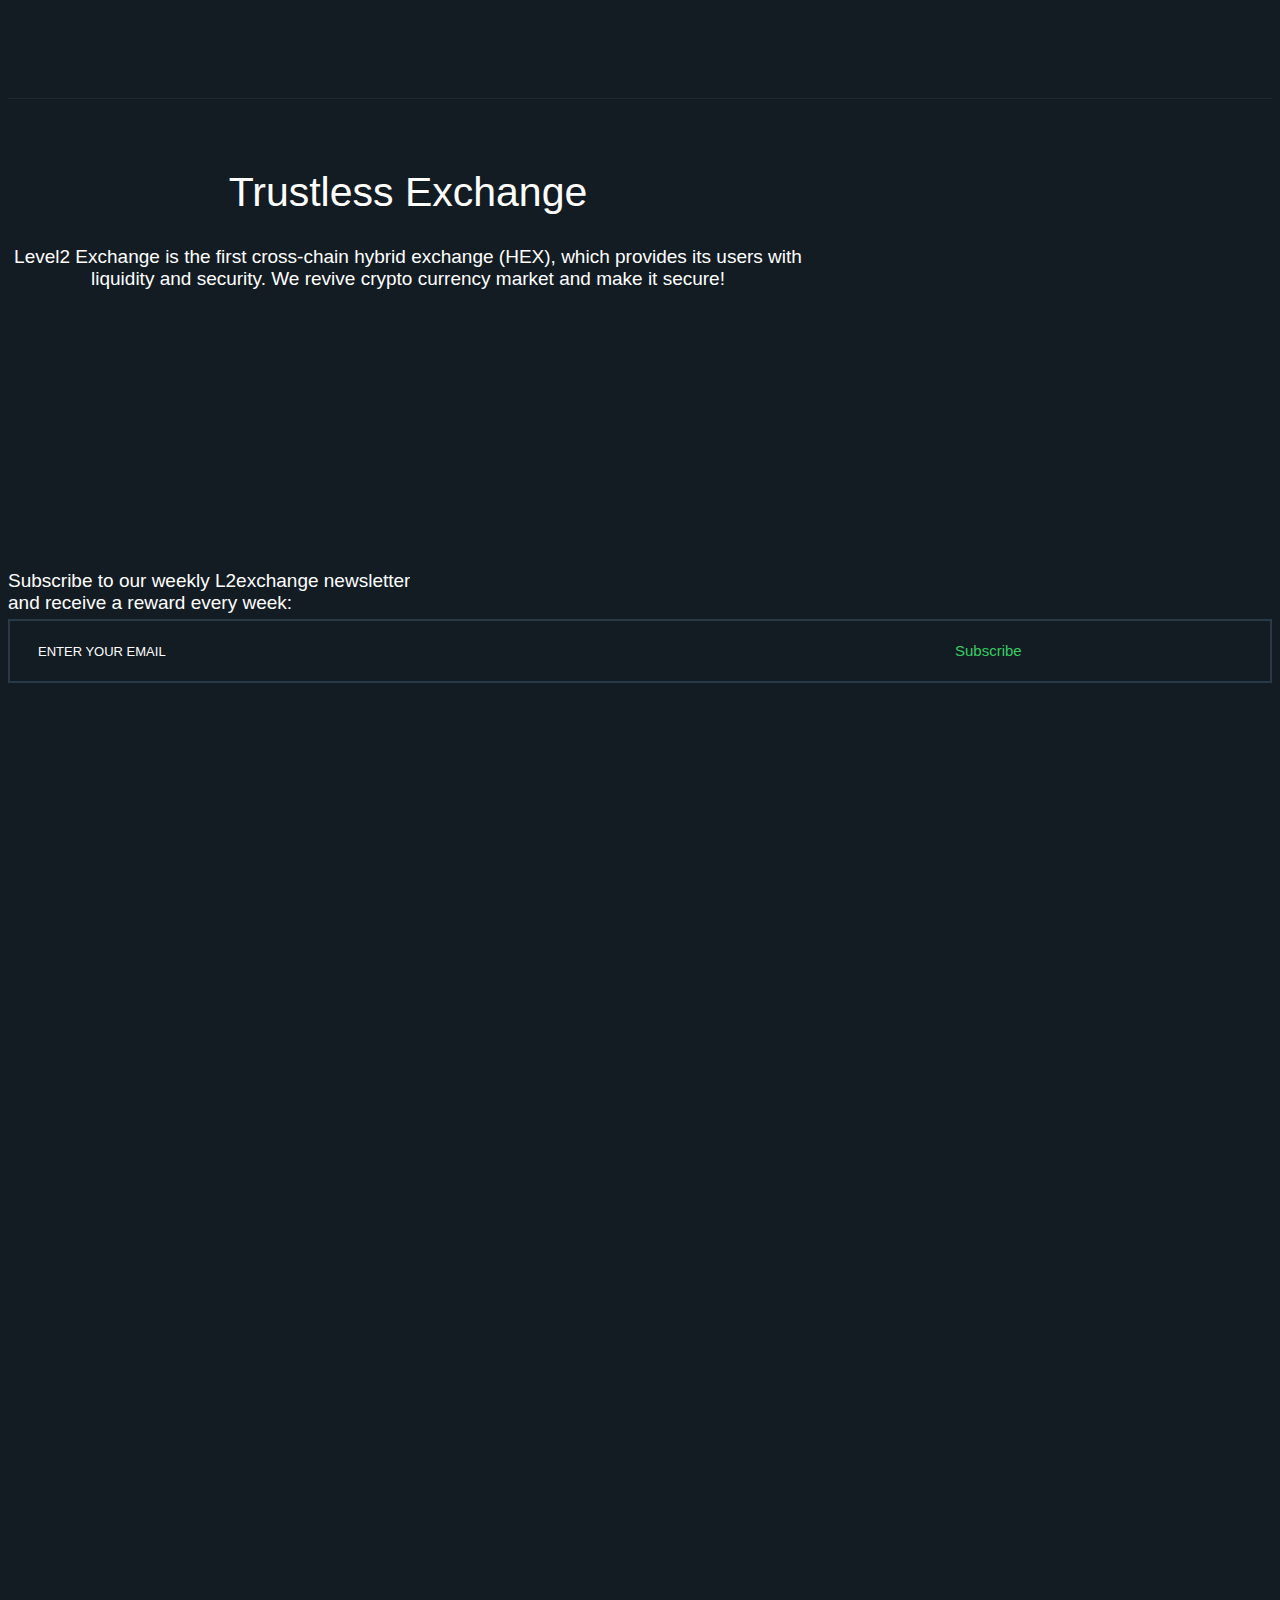
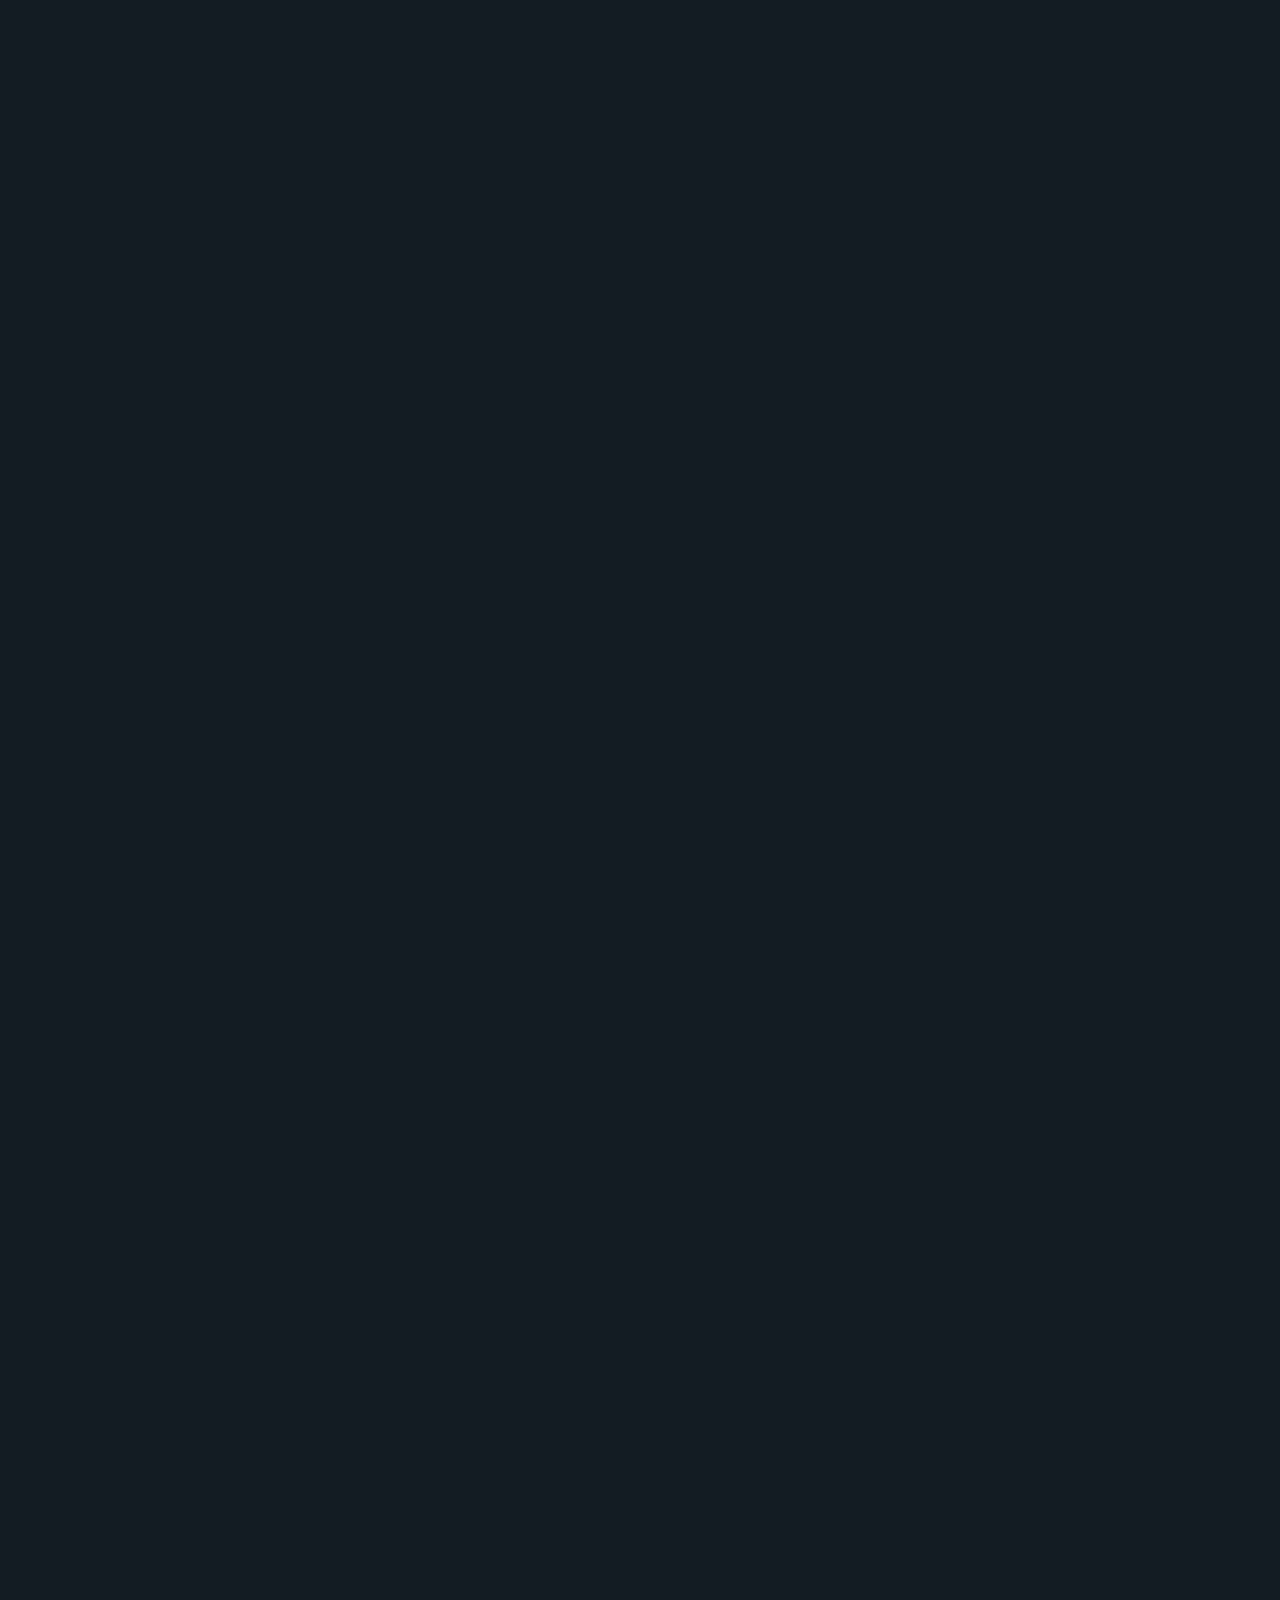
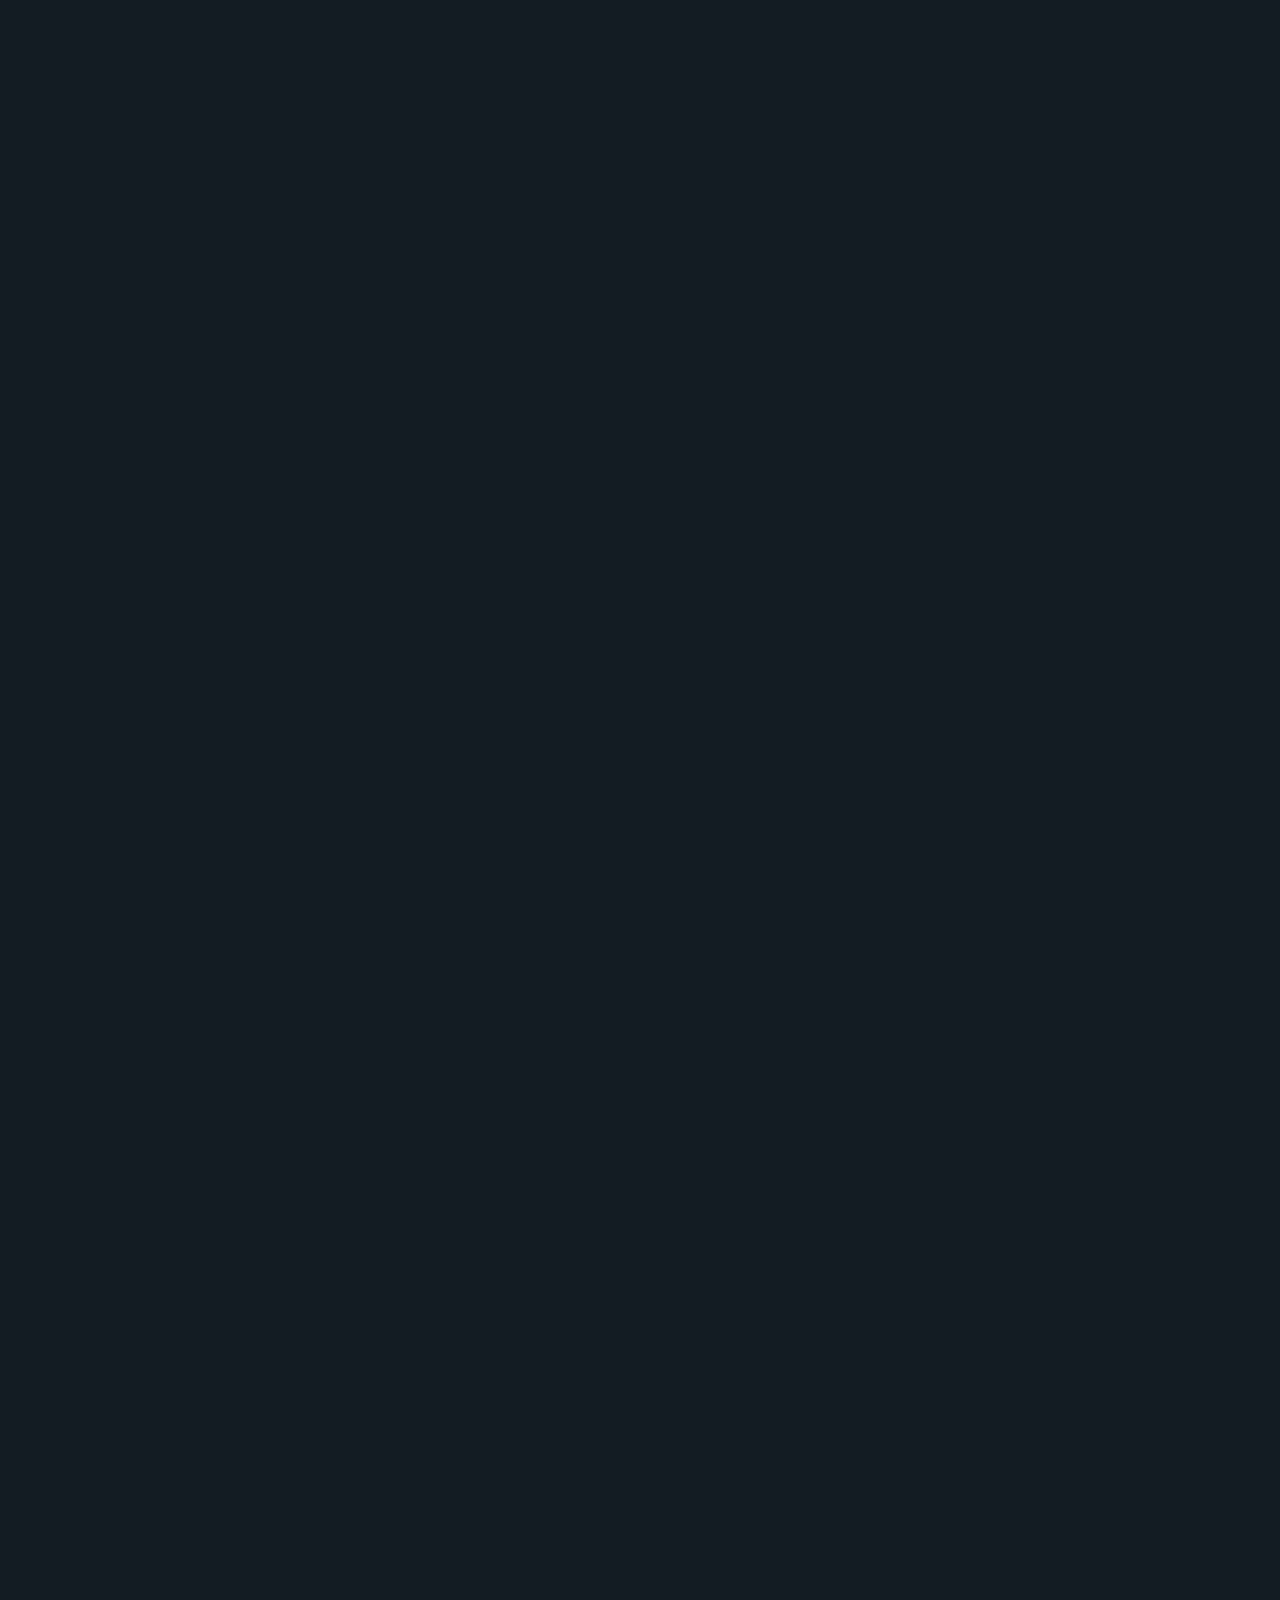
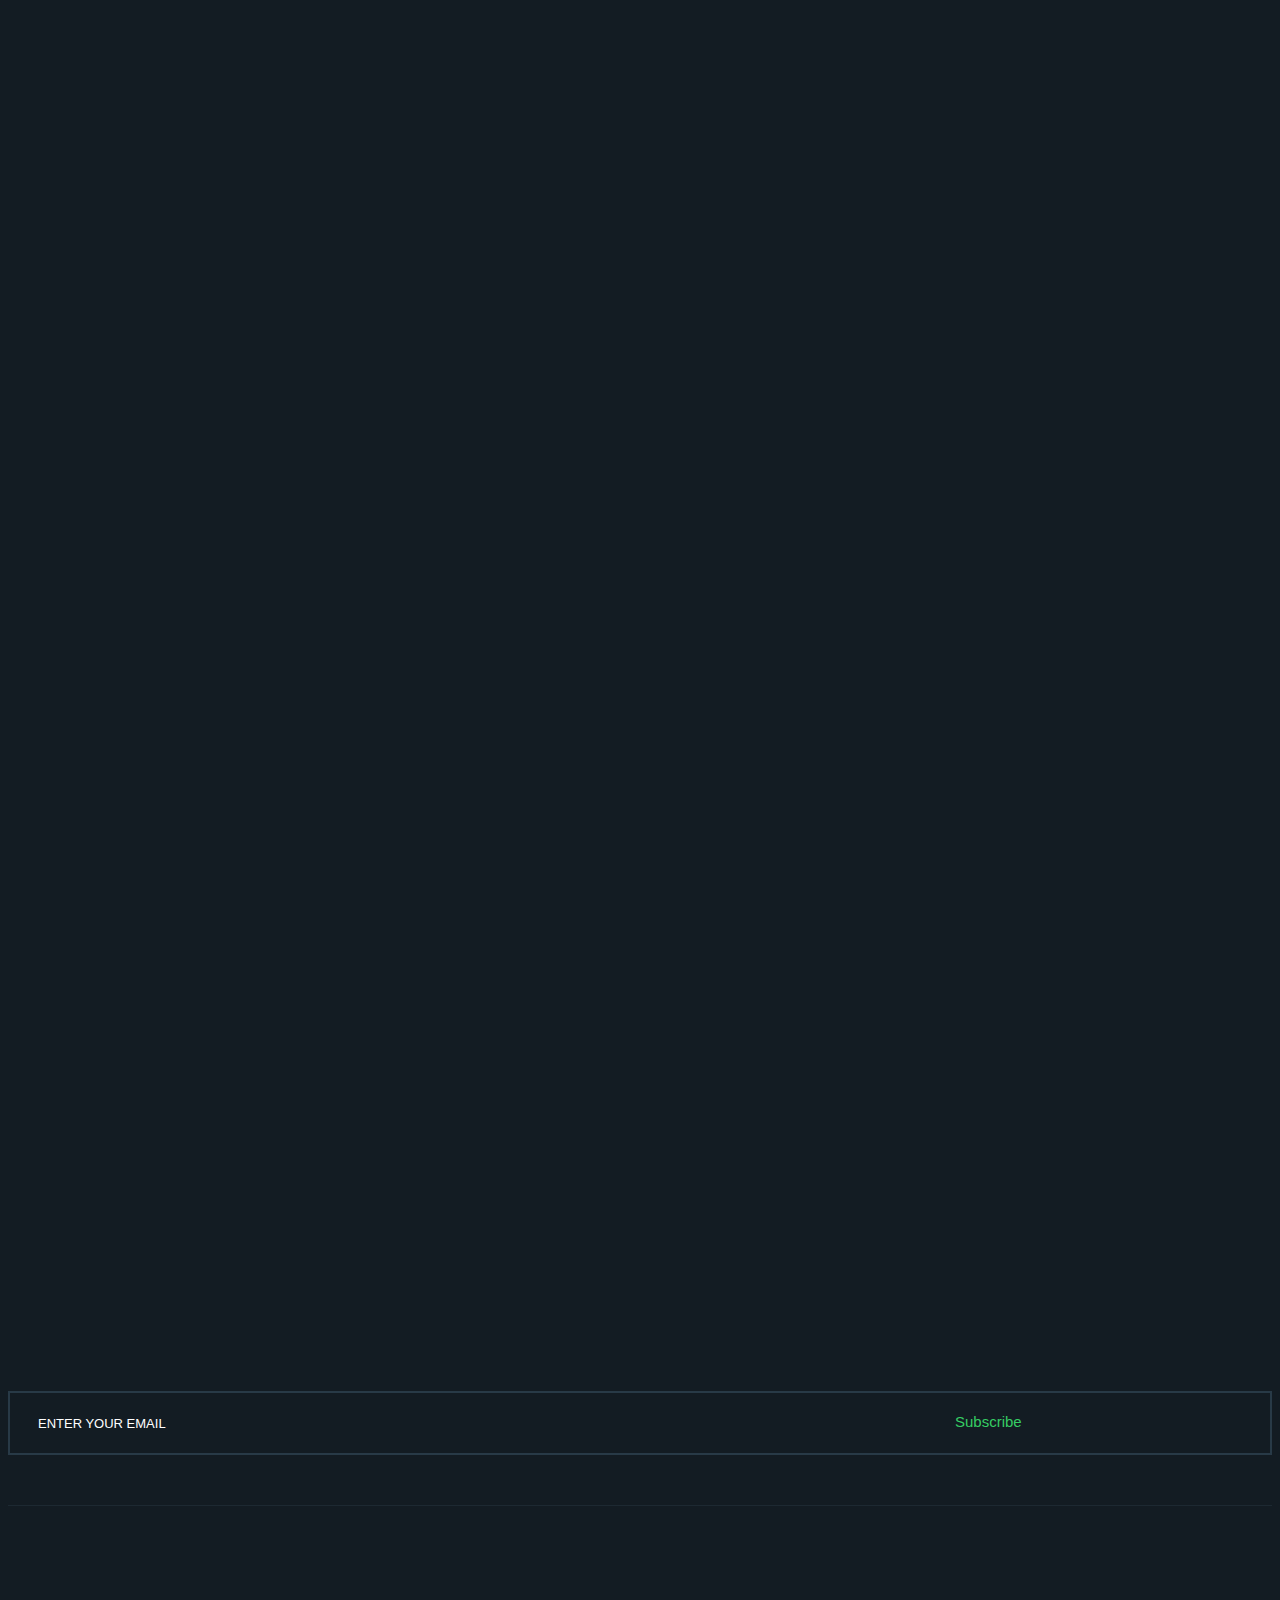
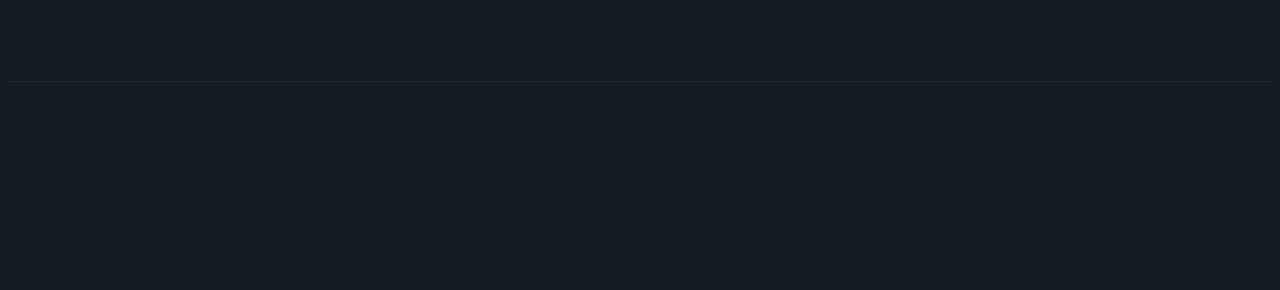
==== index.html @ 8fb10070 "Restore email contacts section" ====
<!DOCTYPE html>
<html lang="en">
<head>
    <meta charset="UTF-8">
    <meta http-equiv="X-UA-Compatible" content="IE=edge">
    <meta name="viewport" content="width=device-width, initial-scale=1, minimum-scale=1">
    <!-- <meta http-equiv="Cache-control" content="public"> -->
    <title>Document</title>

    <link rel="stylesheet" href="css/bootstrap-grid.css">
    <link rel="stylesheet" href="css/bootstrap-reboot.min.css">
    <link rel="stylesheet" href="css/slick.css" media="none" onload="if(media!='all')media='all'">
    <link rel="stylesheet" href="css/style.css">

</head>
<body>
<div id="nav_mobile" class="nav_mobile animate_bg">
       <div class="mobile_wrapper">
        <nav class="main__nav nav_mob row flex-column justify-content-around">
                <a href="#stock" class="nav__link">EXCHANGE</a>
                <a href="#advantages" class="nav__link">ADVANTAGES</a>
                <a href="#technology" class="nav__link">TECHNOLOGIES</a>
                <a href="#forwho" class="nav__link">TARGET AUDIENCE</a>
                <a href="#loyalty" class="nav__link">LOYALTY PROGRAM</a>
                <!-- <a href="#strategy" class="nav__link">DEVELOPMENT STRATEGY</a> -->
        </nav>
        </div>
</div>	
<div id="page-wrap">
<header class="sticky">
<div class="container">   
    <div id="head" class="header__nav row justify-content-between align-items-center">
        <div class="header__logo menu-line">
            <a href="#main"><img src="img/logo.svg" alt=""></a>
        </div>
        <nav class="main__nav">
                <a href="#stock" class="nav__link"><span class="menu-line">EXCHANGE</span></a>
                <a href="#advantages" class="nav__link"><span class="menu-line">ADVANTAGES</span></a>
                <a href="#technology" class="nav__link"><span class="menu-line">TECHNOLOGIES</span></a>
                <a href="#forwho" class="nav__link"><span class="menu-line">TARGET AUDIENCE</span></a>
                <a href="#loyalty" class="nav__link"><span class="menu-line">LOYALTY PROGRAM</span></a>
                <!-- <a href="#strategy" class="nav__link"><span class="menu-line">DEVELOPMENT STRATEGY</span></a> -->
        </nav>
        <div class="header__lang menu-line">
          <div class="header__lang__cur">
           <svg version="1.1" id="Layer_1" xmlns="http://www.w3.org/2000/svg" xmlns:xlink="http://www.w3.org/1999/xlink" x="0px" y="0px" width="100%" height:"100%"
   viewBox="0 0 512.001 512.001" style="enable-background:new 0 0 512.001 512.001;" xml:space="preserve">
<path style="fill:#F5F5F5;" d="M503.172,423.725H8.828c-4.875,0-8.828-3.953-8.828-8.828V97.104c0-4.875,3.953-8.828,8.828-8.828
  h494.345c4.875,0,8.828,3.953,8.828,8.828v317.793C512,419.773,508.047,423.725,503.172,423.725z"/>
<g>
  <path style="fill:#FF4B55;" d="M512,114.081H0V97.104c0-4.875,3.953-8.828,8.828-8.828h494.345c4.875,0,8.828,3.953,8.828,8.828
    L512,114.081L512,114.081z"/>
  <rect y="191.491" style="fill:#FF4B55;" width="512" height="25.804"/>
  <rect y="139.881" style="fill:#FF4B55;" width="512" height="25.804"/>
  <path style="fill:#FF4B55;" d="M512,268.903H8.828c-4.875,0-8.828-3.953-8.828-8.828v-16.977h512V268.903z"/>
  <rect y="346.321" style="fill:#FF4B55;" width="512" height="25.804"/>
  <path style="fill:#FF4B55;" d="M503.172,423.725H8.828c-4.875,0-8.828-3.953-8.828-8.828v-16.976h512v16.977
    C512,419.773,508.047,423.725,503.172,423.725z"/>
  <rect y="294.711" style="fill:#FF4B55;" width="512" height="25.804"/>
</g>
<path style="fill:#41479B;" d="M229.517,88.277H8.828C3.953,88.277,0,92.229,0,97.104v162.97c0,4.875,3.953,8.828,8.828,8.828
  h220.69c4.875,0,8.828-3.953,8.828-8.828V97.104C238.345,92.229,234.392,88.277,229.517,88.277z"/>
<g>
  <path style="fill:#F5F5F5;" d="M24.789,108.538l1.954,5.86l6.177,0.047c0.8,0.007,1.131,1.027,0.488,1.502l-4.969,3.67l1.864,5.889
    c0.242,0.762-0.627,1.394-1.278,0.928L24,122.843l-5.025,3.592c-0.651,0.465-1.518-0.166-1.278-0.928l1.864-5.889l-4.969-3.67
    c-0.643-0.476-0.312-1.495,0.488-1.502l6.177-0.047l1.954-5.86C23.463,107.779,24.535,107.779,24.789,108.538z"/>
  <path style="fill:#F5F5F5;" d="M24.789,139.192l1.954,5.86l6.177,0.047c0.8,0.007,1.131,1.027,0.488,1.502l-4.969,3.67l1.864,5.889
    c0.242,0.762-0.627,1.394-1.278,0.928L24,153.497l-5.025,3.592c-0.651,0.465-1.518-0.166-1.278-0.928l1.864-5.889l-4.969-3.67
    c-0.643-0.476-0.312-1.495,0.488-1.502l6.177-0.047l1.954-5.86C23.463,138.434,24.535,138.434,24.789,139.192z"/>
  <path style="fill:#F5F5F5;" d="M24.789,169.846l1.954,5.86l6.177,0.047c0.8,0.007,1.131,1.027,0.488,1.502l-4.969,3.67l1.864,5.889
    c0.242,0.762-0.627,1.394-1.278,0.928L24,184.151l-5.025,3.592c-0.651,0.465-1.518-0.166-1.278-0.928l1.864-5.889l-4.969-3.67
    c-0.643-0.476-0.312-1.495,0.488-1.502l6.177-0.047l1.954-5.86C23.463,169.088,24.535,169.088,24.789,169.846z"/>
  <path style="fill:#F5F5F5;" d="M24.789,200.501l1.954,5.86l6.177,0.047c0.8,0.007,1.131,1.027,0.488,1.502l-4.969,3.67l1.864,5.889
    c0.242,0.762-0.627,1.394-1.278,0.928L24,214.806l-5.025,3.592c-0.651,0.465-1.518-0.166-1.278-0.928l1.864-5.889l-4.969-3.67
    c-0.643-0.476-0.312-1.495,0.488-1.502l6.177-0.047l1.954-5.86C23.463,199.742,24.535,199.742,24.789,200.501z"/>
  <path style="fill:#F5F5F5;" d="M24.789,231.155l1.954,5.86l6.177,0.047c0.8,0.007,1.131,1.027,0.488,1.502l-4.969,3.67l1.864,5.889
    c0.242,0.762-0.627,1.394-1.278,0.928L24,245.46l-5.025,3.592c-0.651,0.465-1.518-0.166-1.278-0.928l1.864-5.889l-4.969-3.67
    c-0.643-0.476-0.312-1.495,0.488-1.502l6.177-0.047l1.954-5.86C23.463,230.395,24.535,230.395,24.789,231.155z"/>
  <path style="fill:#F5F5F5;" d="M48.582,123.567l1.954,5.86l6.177,0.047c0.8,0.007,1.131,1.027,0.488,1.502l-4.969,3.67l1.864,5.889
    c0.242,0.762-0.627,1.394-1.278,0.928l-5.025-3.592l-5.025,3.592c-0.651,0.465-1.518-0.166-1.278-0.928l1.864-5.889l-4.969-3.67
    c-0.643-0.476-0.312-1.495,0.488-1.502l6.177-0.047l1.954-5.86C47.255,122.809,48.329,122.809,48.582,123.567z"/>
  <path style="fill:#F5F5F5;" d="M48.582,154.222l1.954,5.86l6.177,0.047c0.8,0.007,1.131,1.027,0.488,1.502l-4.969,3.67l1.864,5.889
    c0.242,0.762-0.627,1.394-1.278,0.928l-5.025-3.592l-5.025,3.592c-0.651,0.465-1.518-0.165-1.278-0.928l1.864-5.889l-4.969-3.67
    c-0.643-0.476-0.312-1.495,0.488-1.502l6.177-0.047l1.954-5.86C47.255,153.463,48.329,153.463,48.582,154.222z"/>
  <path style="fill:#F5F5F5;" d="M48.582,184.876l1.954,5.86l6.177,0.047c0.8,0.007,1.131,1.027,0.488,1.502l-4.969,3.67l1.864,5.889
    c0.242,0.762-0.627,1.394-1.278,0.928l-5.025-3.592l-5.025,3.592c-0.651,0.465-1.518-0.166-1.278-0.928l1.864-5.889l-4.969-3.67
    c-0.643-0.476-0.312-1.495,0.488-1.502l6.177-0.047l1.954-5.86C47.255,184.117,48.329,184.117,48.582,184.876z"/>
  <path style="fill:#F5F5F5;" d="M48.582,215.53l1.954,5.86l6.177,0.047c0.8,0.007,1.131,1.027,0.488,1.502l-4.969,3.67l1.864,5.889
    c0.242,0.762-0.627,1.394-1.278,0.928l-5.025-3.592l-5.025,3.592c-0.651,0.465-1.518-0.166-1.278-0.928l1.864-5.889l-4.969-3.67
    c-0.643-0.476-0.312-1.495,0.488-1.502l6.177-0.047l1.954-5.86C47.255,214.772,48.329,214.772,48.582,215.53z"/>
  <path style="fill:#F5F5F5;" d="M72.375,108.538l1.954,5.86l6.177,0.047c0.8,0.007,1.131,1.027,0.488,1.502l-4.969,3.67l1.864,5.889
    c0.242,0.762-0.627,1.394-1.278,0.928l-5.025-3.592l-5.025,3.592c-0.651,0.465-1.518-0.166-1.278-0.928l1.864-5.889l-4.969-3.67
    c-0.643-0.476-0.312-1.495,0.488-1.502l6.177-0.047l1.954-5.86C71.049,107.779,72.122,107.779,72.375,108.538z"/>
  <path style="fill:#F5F5F5;" d="M72.375,139.192l1.954,5.86l6.177,0.047c0.8,0.007,1.131,1.027,0.488,1.502l-4.969,3.67l1.864,5.889
    c0.242,0.762-0.627,1.394-1.278,0.928l-5.025-3.592l-5.025,3.592c-0.651,0.465-1.518-0.166-1.278-0.928l1.864-5.889l-4.969-3.67
    c-0.643-0.476-0.312-1.495,0.488-1.502l6.177-0.047l1.954-5.86C71.049,138.434,72.122,138.434,72.375,139.192z"/>
  <path style="fill:#F5F5F5;" d="M72.375,169.846l1.954,5.86l6.177,0.047c0.8,0.007,1.131,1.027,0.488,1.502l-4.969,3.67l1.864,5.889
    c0.242,0.762-0.627,1.394-1.278,0.928l-5.025-3.592l-5.025,3.592c-0.651,0.465-1.518-0.166-1.278-0.928l1.864-5.889l-4.969-3.67
    c-0.643-0.476-0.312-1.495,0.488-1.502l6.177-0.047l1.954-5.86C71.049,169.088,72.122,169.088,72.375,169.846z"/>
  <path style="fill:#F5F5F5;" d="M72.375,200.501l1.954,5.86l6.177,0.047c0.8,0.007,1.131,1.027,0.488,1.502l-4.969,3.67l1.864,5.889
    c0.242,0.762-0.627,1.394-1.278,0.928l-5.025-3.592l-5.025,3.592c-0.651,0.465-1.518-0.166-1.278-0.928l1.864-5.889l-4.969-3.67
    c-0.643-0.476-0.312-1.495,0.488-1.502l6.177-0.047l1.954-5.86C71.049,199.742,72.122,199.742,72.375,200.501z"/>
  <path style="fill:#F5F5F5;" d="M72.375,231.155l1.954,5.86l6.177,0.047c0.8,0.007,1.131,1.027,0.488,1.502l-4.969,3.67l1.864,5.889
    c0.242,0.762-0.627,1.394-1.278,0.928l-5.025-3.592l-5.025,3.592c-0.651,0.465-1.518-0.166-1.278-0.928l1.864-5.889l-4.969-3.67
    c-0.643-0.476-0.312-1.495,0.488-1.502l6.177-0.047l1.954-5.86C71.049,230.395,72.122,230.395,72.375,231.155z"/>
  <path style="fill:#F5F5F5;" d="M96.169,123.567l1.954,5.86l6.177,0.047c0.8,0.007,1.131,1.027,0.488,1.502l-4.969,3.67l1.864,5.889
    c0.242,0.762-0.627,1.394-1.278,0.928l-5.025-3.592l-5.025,3.592c-0.651,0.465-1.518-0.166-1.278-0.928l1.864-5.889l-4.969-3.67
    c-0.643-0.476-0.312-1.495,0.488-1.502l6.177-0.047l1.954-5.86C94.842,122.809,95.916,122.809,96.169,123.567z"/>
  <path style="fill:#F5F5F5;" d="M96.169,154.222l1.954,5.86l6.177,0.047c0.8,0.007,1.131,1.027,0.488,1.502l-4.969,3.67l1.864,5.889
    c0.242,0.762-0.627,1.394-1.278,0.928l-5.025-3.592l-5.025,3.592c-0.651,0.465-1.518-0.165-1.278-0.928l1.864-5.889l-4.969-3.67
    c-0.643-0.476-0.312-1.495,0.488-1.502l6.177-0.047l1.954-5.86C94.842,153.463,95.916,153.463,96.169,154.222z"/>
  <path style="fill:#F5F5F5;" d="M96.169,184.876l1.954,5.86l6.177,0.047c0.8,0.007,1.131,1.027,0.488,1.502l-4.969,3.67l1.864,5.889
    c0.242,0.762-0.627,1.394-1.278,0.928l-5.025-3.592l-5.025,3.592c-0.651,0.465-1.518-0.166-1.278-0.928l1.864-5.889l-4.969-3.67
    c-0.643-0.476-0.312-1.495,0.488-1.502l6.177-0.047l1.954-5.86C94.842,184.117,95.916,184.117,96.169,184.876z"/>
  <path style="fill:#F5F5F5;" d="M96.169,215.53l1.954,5.86l6.177,0.047c0.8,0.007,1.131,1.027,0.488,1.502l-4.969,3.67l1.864,5.889
    c0.242,0.762-0.627,1.394-1.278,0.928l-5.025-3.592l-5.025,3.592c-0.651,0.465-1.518-0.166-1.278-0.928l1.864-5.889l-4.969-3.67
    c-0.643-0.476-0.312-1.495,0.488-1.502l6.177-0.047l1.954-5.86C94.842,214.772,95.916,214.772,96.169,215.53z"/>
  <path style="fill:#F5F5F5;" d="M119.962,108.538l1.954,5.86l6.177,0.047c0.8,0.007,1.131,1.027,0.488,1.502l-4.969,3.67
    l1.864,5.889c0.242,0.762-0.627,1.394-1.278,0.928l-5.026-3.592l-5.025,3.592c-0.651,0.465-1.518-0.166-1.278-0.928l1.864-5.889
    l-4.969-3.67c-0.643-0.476-0.312-1.495,0.488-1.502l6.177-0.047l1.954-5.86C118.636,107.779,119.709,107.779,119.962,108.538z"/>
  <path style="fill:#F5F5F5;" d="M119.962,139.192l1.954,5.86l6.177,0.047c0.8,0.007,1.131,1.027,0.488,1.502l-4.969,3.67
    l1.864,5.889c0.242,0.762-0.627,1.394-1.278,0.928l-5.026-3.592l-5.025,3.592c-0.651,0.465-1.518-0.166-1.278-0.928l1.864-5.889
    l-4.969-3.67c-0.643-0.476-0.312-1.495,0.488-1.502l6.177-0.047l1.954-5.86C118.636,138.434,119.709,138.434,119.962,139.192z"/>
  <path style="fill:#F5F5F5;" d="M119.962,169.846l1.954,5.86l6.177,0.047c0.8,0.007,1.131,1.027,0.488,1.502l-4.969,3.67
    l1.864,5.889c0.242,0.762-0.627,1.394-1.278,0.928l-5.026-3.592l-5.025,3.592c-0.651,0.465-1.518-0.166-1.278-0.928l1.864-5.889
    l-4.969-3.67c-0.643-0.476-0.312-1.495,0.488-1.502l6.177-0.047l1.954-5.86C118.636,169.088,119.709,169.088,119.962,169.846z"/>
  <path style="fill:#F5F5F5;" d="M119.962,200.501l1.954,5.86l6.177,0.047c0.8,0.007,1.131,1.027,0.488,1.502l-4.969,3.67
    l1.864,5.889c0.242,0.762-0.627,1.394-1.278,0.928l-5.026-3.592l-5.025,3.592c-0.651,0.465-1.518-0.166-1.278-0.928l1.864-5.889
    l-4.969-3.67c-0.643-0.476-0.312-1.495,0.488-1.502l6.177-0.047l1.954-5.86C118.636,199.742,119.709,199.742,119.962,200.501z"/>
  <path style="fill:#F5F5F5;" d="M119.962,231.155l1.954,5.86l6.177,0.047c0.8,0.007,1.131,1.027,0.488,1.502l-4.969,3.67
    l1.864,5.889c0.242,0.762-0.627,1.394-1.278,0.928l-5.026-3.592l-5.025,3.592c-0.651,0.465-1.518-0.166-1.278-0.928l1.864-5.889
    l-4.969-3.67c-0.643-0.476-0.312-1.495,0.488-1.502l6.177-0.047l1.954-5.86C118.636,230.395,119.709,230.395,119.962,231.155z"/>
  <path style="fill:#F5F5F5;" d="M143.755,123.567l1.954,5.86l6.177,0.047c0.8,0.007,1.131,1.027,0.488,1.502l-4.969,3.67
    l1.864,5.889c0.242,0.762-0.627,1.394-1.278,0.928l-5.025-3.592l-5.025,3.592c-0.651,0.465-1.518-0.166-1.278-0.928l1.864-5.889
    l-4.969-3.67c-0.643-0.476-0.312-1.495,0.488-1.502l6.177-0.047l1.954-5.86C142.43,122.809,143.502,122.809,143.755,123.567z"/>
  <path style="fill:#F5F5F5;" d="M143.755,154.222l1.954,5.86l6.177,0.047c0.8,0.007,1.131,1.027,0.488,1.502l-4.969,3.67
    l1.864,5.889c0.242,0.762-0.627,1.394-1.278,0.928l-5.025-3.592l-5.025,3.592c-0.651,0.465-1.518-0.165-1.278-0.928l1.864-5.889
    l-4.969-3.67c-0.643-0.476-0.312-1.495,0.488-1.502l6.177-0.047l1.954-5.86C142.43,153.463,143.502,153.463,143.755,154.222z"/>
  <path style="fill:#F5F5F5;" d="M143.755,184.876l1.954,5.86l6.177,0.047c0.8,0.007,1.131,1.027,0.488,1.502l-4.969,3.67
    l1.864,5.889c0.242,0.762-0.627,1.394-1.278,0.928l-5.025-3.592l-5.025,3.592c-0.651,0.465-1.518-0.166-1.278-0.928l1.864-5.889
    l-4.969-3.67c-0.643-0.476-0.312-1.495,0.488-1.502l6.177-0.047l1.954-5.86C142.43,184.117,143.502,184.117,143.755,184.876z"/>
  <path style="fill:#F5F5F5;" d="M143.755,215.53l1.954,5.86l6.177,0.047c0.8,0.007,1.131,1.027,0.488,1.502l-4.969,3.67l1.864,5.889
    c0.242,0.762-0.627,1.394-1.278,0.928l-5.025-3.592l-5.025,3.592c-0.651,0.465-1.518-0.166-1.278-0.928l1.864-5.889l-4.969-3.67
    c-0.643-0.476-0.312-1.495,0.488-1.502l6.177-0.047l1.954-5.86C142.43,214.772,143.502,214.772,143.755,215.53z"/>
  <path style="fill:#F5F5F5;" d="M167.549,108.538l1.954,5.86l6.177,0.047c0.8,0.007,1.131,1.027,0.488,1.502l-4.969,3.67
    l1.864,5.889c0.242,0.762-0.627,1.394-1.278,0.928l-5.025-3.592l-5.025,3.592c-0.651,0.465-1.518-0.166-1.278-0.928l1.864-5.889
    l-4.969-3.67c-0.643-0.476-0.312-1.495,0.488-1.502l6.177-0.047l1.954-5.86C166.222,107.779,167.296,107.779,167.549,108.538z"/>
  <path style="fill:#F5F5F5;" d="M167.549,139.192l1.954,5.86l6.177,0.047c0.8,0.007,1.131,1.027,0.488,1.502l-4.969,3.67
    l1.864,5.889c0.242,0.762-0.627,1.394-1.278,0.928l-5.025-3.592l-5.025,3.592c-0.651,0.465-1.518-0.166-1.278-0.928l1.864-5.889
    l-4.969-3.67c-0.643-0.476-0.312-1.495,0.488-1.502l6.177-0.047l1.954-5.86C166.222,138.434,167.296,138.434,167.549,139.192z"/>
  <path style="fill:#F5F5F5;" d="M167.549,169.846l1.954,5.86l6.177,0.047c0.8,0.007,1.131,1.027,0.488,1.502l-4.969,3.67
    l1.864,5.889c0.242,0.762-0.627,1.394-1.278,0.928l-5.025-3.592l-5.025,3.592c-0.651,0.465-1.518-0.166-1.278-0.928l1.864-5.889
    l-4.969-3.67c-0.643-0.476-0.312-1.495,0.488-1.502l6.177-0.047l1.954-5.86C166.222,169.088,167.296,169.088,167.549,169.846z"/>
  <path style="fill:#F5F5F5;" d="M167.549,200.501l1.954,5.86l6.177,0.047c0.8,0.007,1.131,1.027,0.488,1.502l-4.969,3.67
    l1.864,5.889c0.242,0.762-0.627,1.394-1.278,0.928l-5.025-3.592l-5.025,3.592c-0.651,0.465-1.518-0.166-1.278-0.928l1.864-5.889
    l-4.969-3.67c-0.643-0.476-0.312-1.495,0.488-1.502l6.177-0.047l1.954-5.86C166.222,199.742,167.296,199.742,167.549,200.501z"/>
  <path style="fill:#F5F5F5;" d="M167.549,231.155l1.954,5.86l6.177,0.047c0.8,0.007,1.131,1.027,0.488,1.502l-4.969,3.67
    l1.864,5.889c0.242,0.762-0.627,1.394-1.278,0.928l-5.025-3.592l-5.025,3.592c-0.651,0.465-1.518-0.166-1.278-0.928l1.864-5.889
    l-4.969-3.67c-0.643-0.476-0.312-1.495,0.488-1.502l6.177-0.047l1.954-5.86C166.222,230.395,167.296,230.395,167.549,231.155z"/>
  <path style="fill:#F5F5F5;" d="M191.342,123.567l1.954,5.86l6.177,0.047c0.8,0.007,1.131,1.027,0.488,1.502l-4.969,3.67
    l1.864,5.889c0.242,0.762-0.627,1.394-1.278,0.928l-5.025-3.592l-5.025,3.592c-0.651,0.465-1.518-0.166-1.278-0.928l1.864-5.889
    l-4.969-3.67c-0.643-0.476-0.312-1.495,0.488-1.502l6.177-0.047l1.954-5.86C190.016,122.809,191.09,122.809,191.342,123.567z"/>
  <path style="fill:#F5F5F5;" d="M191.342,154.222l1.954,5.86l6.177,0.047c0.8,0.007,1.131,1.027,0.488,1.502l-4.969,3.67
    l1.864,5.889c0.242,0.762-0.627,1.394-1.278,0.928l-5.025-3.592l-5.025,3.592c-0.651,0.465-1.518-0.165-1.278-0.928l1.864-5.889
    l-4.969-3.67c-0.643-0.476-0.312-1.495,0.488-1.502l6.177-0.047l1.954-5.86C190.016,153.463,191.09,153.463,191.342,154.222z"/>
  <path style="fill:#F5F5F5;" d="M191.342,184.876l1.954,5.86l6.177,0.047c0.8,0.007,1.131,1.027,0.488,1.502l-4.969,3.67
    l1.864,5.889c0.242,0.762-0.627,1.394-1.278,0.928l-5.025-3.592l-5.025,3.592c-0.651,0.465-1.518-0.166-1.278-0.928l1.864-5.889
    l-4.969-3.67c-0.643-0.476-0.312-1.495,0.488-1.502l6.177-0.047l1.954-5.86C190.016,184.117,191.09,184.117,191.342,184.876z"/>
  <path style="fill:#F5F5F5;" d="M191.342,215.53l1.954,5.86l6.177,0.047c0.8,0.007,1.131,1.027,0.488,1.502l-4.969,3.67l1.864,5.889
    c0.242,0.762-0.627,1.394-1.278,0.928l-5.025-3.592l-5.025,3.592c-0.651,0.465-1.518-0.166-1.278-0.928l1.864-5.889l-4.969-3.67
    c-0.643-0.476-0.312-1.495,0.488-1.502l6.177-0.047l1.954-5.86C190.016,214.772,191.09,214.772,191.342,215.53z"/>
  <path style="fill:#F5F5F5;" d="M215.136,108.538l1.954,5.86l6.177,0.047c0.8,0.007,1.131,1.027,0.488,1.502l-4.969,3.67
    l1.864,5.889c0.242,0.762-0.627,1.394-1.278,0.928l-5.025-3.592l-5.025,3.592c-0.651,0.465-1.518-0.166-1.278-0.928l1.864-5.889
    l-4.969-3.67c-0.643-0.476-0.312-1.495,0.488-1.502l6.177-0.047l1.954-5.86C213.81,107.779,214.882,107.779,215.136,108.538z"/>
  <path style="fill:#F5F5F5;" d="M215.136,139.192l1.954,5.86l6.177,0.047c0.8,0.007,1.131,1.027,0.488,1.502l-4.969,3.67
    l1.864,5.889c0.242,0.762-0.627,1.394-1.278,0.928l-5.025-3.592l-5.025,3.592c-0.651,0.465-1.518-0.166-1.278-0.928l1.864-5.889
    l-4.969-3.67c-0.643-0.476-0.312-1.495,0.488-1.502l6.177-0.047l1.954-5.86C213.81,138.434,214.882,138.434,215.136,139.192z"/>
  <path style="fill:#F5F5F5;" d="M215.136,169.846l1.954,5.86l6.177,0.047c0.8,0.007,1.131,1.027,0.488,1.502l-4.969,3.67
    l1.864,5.889c0.242,0.762-0.627,1.394-1.278,0.928l-5.025-3.592l-5.025,3.592c-0.651,0.465-1.518-0.166-1.278-0.928l1.864-5.889
    l-4.969-3.67c-0.643-0.476-0.312-1.495,0.488-1.502l6.177-0.047l1.954-5.86C213.81,169.088,214.882,169.088,215.136,169.846z"/>
  <path style="fill:#F5F5F5;" d="M215.136,200.501l1.954,5.86l6.177,0.047c0.8,0.007,1.131,1.027,0.488,1.502l-4.969,3.67
    l1.864,5.889c0.242,0.762-0.627,1.394-1.278,0.928l-5.025-3.592l-5.025,3.592c-0.651,0.465-1.518-0.166-1.278-0.928l1.864-5.889
    l-4.969-3.67c-0.643-0.476-0.312-1.495,0.488-1.502l6.177-0.047l1.954-5.86C213.81,199.742,214.882,199.742,215.136,200.501z"/>
  <path style="fill:#F5F5F5;" d="M215.136,231.155l1.954,5.86l6.177,0.047c0.8,0.007,1.131,1.027,0.488,1.502l-4.969,3.67
    l1.864,5.889c0.242,0.762-0.627,1.394-1.278,0.928l-5.025-3.592l-5.025,3.592c-0.651,0.465-1.518-0.166-1.278-0.928l1.864-5.889
    l-4.969-3.67c-0.643-0.476-0.312-1.495,0.488-1.502l6.177-0.047l1.954-5.86C213.81,230.395,214.882,230.395,215.136,231.155z"/>
</g>
</svg>
          </div>
          <ul>
            <li>
              <a href="indexru.html">
                <svg version="1.1" id="Layer_1" xmlns="http://www.w3.org/2000/svg" xmlns:xlink="http://www.w3.org/1999/xlink" x="0px" y="0px" width:"100%" height:"100%"
            viewBox="0 0 512.001 512.001" style="enable-background:new 0 0 512.001 512.001;" xml:space="preserve">
           <path style="fill:#F5F5F5;" d="M512,200.093H0V97.104c0-4.875,3.953-8.828,8.828-8.828h494.345c4.875,0,8.828,3.953,8.828,8.828
            L512,200.093L512,200.093z"/>
          <path style="fill:#FF4B55;" d="M503.172,423.725H8.828c-4.875,0-8.828-3.953-8.828-8.828V311.909h512v102.988
          C512,419.773,508.047,423.725,503.172,423.725z"/>
          <rect y="200.091" style="fill:#41479B;" width="512" height="111.81"/>
          </svg>
              </a>
            </li>
          </ul>
        </div>
        <div id="burger_mobile">
         <div class="burger_mobile_wrap">
          <svg width="100px" height="100px">
            <path id="first" d="M30 40 70 40C90 40 90 75 60 85A40 40 0 0 1 20 20L80 80"></path>
            <path id="middle" d="M30 50 70 50"></path>
            <path id="second" d="M70 60 30 60C10 60 10 20 40 15A40 38 0 1 1 20 80L80 20"></path>
          </svg>
          <div class="trigger"></div>
          </div>
        </div>
    </div>
</div>    
</header>
<main id="main">
   <div class="container">
    <section class="stock__info">
       <div class="stock__info__descr_wrapp row justify-content-center">
            <div class="stock__info__descr">
        <h1><span class="lines"><span class="lines-text">Trustless Exchange</span></span></h1>
        <p><span class="lines-text">Level2 Exchange is the first cross-chain hybrid exchange (HEX), which provides its users with liquidity and security. We revive crypto currency market and make it secure!</span></p>
       <a href="http://demo2.l2.exchange/access?mode=dex" class="link__register lines-link">Register</a>
           </div>
       </div>
       <div class="stock__info__picture">
        <div class="light_wrapper">
           <div class="stock__img">
             <img src="img/SafariBrowser.png" alt="">  
           </div>          
        </div>          
       </div>
       <div class="stock__info__subscribe">
        <div class="row justify-content-center">
           <div class="col-12 col-sm-auto">
              <div class="greenline">
                   <p><span class="lines"><span class="lines-text">Subscribe to our weekly L2exchange newsletter <br class="wide-page">and receive <br class="short-page">a reward every week:</span></span></p>
              </div>
           </div>
           <div class="col-12 col-sm-auto form_sub">
               <div class="subscribe">
                <form class="subscribe_form">
                  <div class="subscribe__field">
                    <input maxlength="28" name="email" type="email" class="name" value="" required="" autocomplete="off">
                   
                   <label for="name">Enter your email</label>
                  
                   </div><button class="submit" type="submit" name="submit"><div class="scrollanim">
                   <div class="scrollanim_wrap">
                    <div class="firs">Subscribe</div ><div class='firs'>Subscribe</div></div>                      
                   </div>
                    </button>                 
                   </form>
               </div>
           </div>
       </div>  
       </div>
    </section>
    <section id="stock" class="whatis">
        <h2><span class="lines"><span class="lines-text">What is L2 Exchange?</span></span></h2>
        <div class="row">
            <div class="col-12 col-lg-8 order-xl-2">
              <div class="animate_scheme">
               <div class="light_wrapper">
                <img class="scheme_full" data-src="img/scheme_full.png" src="" alt="">
               </div>
               </div>
            </div>
            <div class="col-12 col-lg-4 order-xl-1">
                <div class="greenline">
                    <ul>
                        <li><span class="lines"><span class="lines-text">LEVEL2 is a hybrid of CEX and DEX. We take the best from both of them.</span></span></li>
                        <li><span class="lines"><span class="lines-text">Decentralized deposits and centralized order book along with payment channels in a multi-chain environment.</span></span></li>
                        <li><span class="lines"><span class="lines-text">LEVEL2 handles secure deposits via payment channels on ETH, EOS, NEO, and QTUM.</span></span></li>
                        <li><span class="lines"><span class="lines-text">For other blockchains users can employ the exchange's deposit system.</span></span></li>
                    </ul>
                </div>
            </div>
        </div>
           <div class="row">
               <div class="col">
            <div class="exchange__table">
              <div class="exchange__table__inner">
                 <div class="tr exchange__table__head">
                     <div class="td">Exchanges</div>
                     <div class="td">LEVEL2</div>
                     <div class="td">Binance</div>
                     <div class="td">CoinBase Pro</div>
                     <div class="td">Bishares</div>
                     <div class="td">HitBTC</div>
                     <div class="td">Bibox</div>
                     <div class="td">KyberNetwork</div>
                 </div>
                 <div class="tr">
                     <div class="td"><span>Possible Tx/S</span></div>
                     <div class="td"><span>1-1.5mln</span></div>
                     <div class="td"><span>1,4 mln</span></div>
                     <div class="td"><span>1 mln</span></div>
                     <div class="td"><span>100k</span></div>
                     <div class="td"><span>100-200k</span></div>
                     <div class="td"><span>1 mln</span></div>
                     <div class="td"><span>100-200k</span></div>
                 </div>
                 <div class="tr">
                     <div class="td"><span>Balances</span></div>
                     <div class="td"><span>DEX</span></div>
                     <div class="td"><span>CEX</span></div>
                     <div class="td"><span>CEX</span></div>
                     <div class="td"><span>CEX</span></div>
                     <div class="td"><span>CEX</span></div>
                     <div class="td"><span>CEX</span></div>
                     <div class="td"><span>DEX</span></div>
                 </div>
                 <div class="tr">
                     <div class="td"><span>Order Book</span></div>
                     <div class="td"><span>CEX</span></div>
                     <div class="td"><span>CEX</span></div>
                     <div class="td"><span>CEX</span></div>
                     <div class="td"><span>DEX</span></div>
                     <div class="td"><span>DEX</span></div>
                     <div class="td"><span>CEX</span></div>
                     <div class="td"><span>DEX</span></div>
                 </div>
                 <div class="tr">
                     <div class="td"><span>Crosschain</span></div>
                     <div class="td"><span class="check"></span></div>
                     <div class="td"><span class="cross"></span></div>
                     <div class="td"><span class="cross"></span></div>
                     <div class="td"><span class="cross"></span></div>
                     <div class="td"><span class="cross"></span></div>
                     <div class="td"><span class="cross"></span></div>
                     <div class="td"><span class="cross"></span></div>
                 </div>  
                  <div class="tr">
                     <div class="td"><span>Platform token</span></div>
                     <div class="td"><span>L2T</span></div>
                     <div class="td"><span>BNB</span></div>
                     <div class="td"><span></span></div>
                     <div class="td"><span>BTS</span></div>
                     <div class="td"><span class="cross"></span></div>
                     <div class="td"><span>BIX</span></div>
                     <div class="td"><span>KNC</span></div>
                 </div>
                  <div class="tr">
                     <div class="td"><span>Margin Trading</span></div>
                     <div class="td"><span class="check"></span></div>
                     <div class="td"><span class="cross"></span></div>
                     <div class="td"><span class="check"></span></div>
                     <div class="td"><span class="cross"></span></div>
                     <div class="td"><span class="cross"></span></div>
                     <div class="td"><span class="check"></span></div>
                     <div class="td"><span class="cross"></span></div>
                 </div>
                  <div class="tr">
                     <div class="td"><span>HFT solutions</span></div>
                     <div class="td"><span class="check"></span></div>
                     <div class="td"><span class="cross"></span></div>
                     <div class="td"><span class="cross"></span></div>
                     <div class="td"><span class="cross"></span></div>
                     <div class="td"><span class="cross"></span></div>
                     <div class="td"><span class="cross"></span></div>
                     <div class="td"><span class="cross"></span></div>
                 </div>
                  <div class="tr">
                     <div class="td"><span>ETF</span></div>
                     <div class="td"><span class="check"></span></div>
                     <div class="td"><span class="cross"></span></div>
                     <div class="td"><span class="cross"></span></div>
                     <div class="td"><span class="cross"></span></div>
                     <div class="td"><span class="cross"></span></div>
                     <div class="td"><span class="cross"></span></div>
                     <div class="td"><span class="cross"></span></div>
                 </div>
                  <div class="tr">
                     <div class="td"><span>FIX API</span></div>
                     <div class="td"><span class="check"></span></div>
                     <div class="td"><span class="cross"></span></div>
                     <div class="td"><span class="check"></span></div>
                     <div class="td"><span class="cross"></span></div>
                     <div class="td"><span class="cross"></span></div>
                     <div class="td"><span class="cross"></span></div>
                     <div class="td"><span class="cross"></span></div>
                 </div>
                  <div class="tr">
                     <div class="td"><span>FPGA</span></div>
                     <div class="td"><span class="check"></span></div>
                     <div class="td"><span class="cross"></span></div>
                     <div class="td"><span class="cross"></span></div>
                     <div class="td"><span class="cross"></span></div>
                     <div class="td"><span class="cross"></span></div>
                     <div class="td"><span class="cross"></span></div>
                     <div class="td"><span class="cross"></span></div>
                 </div>
                 <div class="tr">
                     <div class="td"><span>Commission</span></div>
                     <div class="td"><span>0,2</span></div>
                     <div class="td"><span>0,1</span></div>
                     <div class="td"><span>0,2</span></div>
                     <div class="td"><span>0,2</span></div>
                     <div class="td"><span>0,1</span></div>
                     <div class="td"><span>0,1</span></div>
                     <div class="td"><span>0,2</span></div>
                 </div>                                  
              </div>                      
            </div>
            </div>
           </div>
    </section>
    <section id="advantages" class="tech">
       <h2 class='hidden'><span class="lines"><span class="lines-text">Technologies that give us advantage</span></span></h2>       
        <div class="row">
            <div class="col-12 col-lg-8">
              <div class="animate_brokers">
               <div class="light_wrapper">
                <img class="brokers_full" data-src="img/brokers.png" src="" alt="">
                </div>
              </div>
            </div>
            <div class="col-12 col-lg-4 tech__descr">
               <h2 class='visible'><span class="lines"><span class="lines-text">Technologies that give us advantage</span></span></h2>
                <div class="greenline">
                    <ul>
                        <li><h3><span class="lines"><span class="lines-text">High transaction speed</h3></li>
                        <li><span class="lines"><span class="lines-text">We use professional FPGA technologies optimized for high loads, corresponding to the engine, and Fix / Fast API protocols from such traditional exchanges as NYSE, LSE for maximum trading efficiency for our users.
												</span></span></li>
                    </ul>
                </div>
            </div>
        </div>
    </section>
    <section id="technology" class="graph">
                <div class="row align-items-center">
            <div class="col-12 col-xl-3">
                <div class="greenline">
                    <ul>
                        <li><h3><span class="lines"><span class="lines-text">Advanced trading opportunities in any market situation</span></span></h3></li>
                    </ul>
                </div>
            </div>
            <div class="col-12 col-md-6 col-xl-6">
            	<div class="light_wrapper">
                <img class="chart-img" data-src="img/chart.png" src="" alt="">
               </div>
            </div>
            <div class="col-12 col-md-6 col-xl-3">
                <div class="graph__descr">
                    <h3><span class="lines"><span class="lines-text">Margin Trade. Margin Funding</span></span></h3>
                    <p><span class="lines"><span class="lines-text">Provision of trade requests with credit funds with the storage of collateral within payment channels.</span></span></p>
                </div>                
                <div class="graph__descr">
                    <h3><span class="lines"><span class="lines-text">Smart. Trade</span></span></h3>
                    <p><span class="lines"><span class="lines-text">Smart orders system for protection of trader’s interests: stop-loss, take-profit, IFD, OCO, IFDOCO</span></span></p>
                </div>
                <div class="graph__descr">
                    <h3><span class="lines"><span class="lines-text">Derivatives</span></span></h3>
                    <p><span class="lines"><span class="lines-text">L2 exchange employ different finacial instruments, including Futures contracts, Index Funds, and PAMM investment</span></span></p>
                </div>
            </div>
        </div>
    </section>
    <section id="forwho" class="greencircle">
       <div class="greencircle__centre">
           <div class="greencircle__image">
              <div class="light_wrapper">
               <img class="circle-image" data-src="img/greencircle.png" src="" alt="">
              </div>
               <div class="greencircle__image__inner">
                   <p>We have created the most convenient, secure and efficient platform for all categories of users.</p>
              <a href="http://demo2.l2.exchange/access?mode=dex" class="link__register">Register</a>
               </div>
           </div>
       </div>     
        <div class="greencircle__desc">
        <div class="row justify-content-between first__row">
            <div class="col-3">
                <div class="greencircle__item ">
                    <h4><span class="lines"><span class="lines-text">Long term Investors</span></span></h4>
                    <h4 class="numbertitle"><span class="lines"><span class="lines-text">1.</span></span></h4>
                    <div class="pointline"></div>
                    <p><span class="lines"><span class="lines-text">Banks and brokers, Fund managers, Hedge funds, Professional traders and money managers</span></span></p>
                </div>
            </div>
            <div class="col-3">
                <div class="greencircle__item text-right">
                    <h4><span class="lines"><span class="lines-text">Institutional capital</span></span></h4>
                    <h4 class="numbertitle"><span class="lines"><span class="lines-text">2.</span></span></h4>
                    <div class="pointline"></div>
                </div>
            </div>
        </div>
        <div class="row justify-content-between second__row">
            <div class="col-3">
                <div class="greencircle__item">
                    <h4><span class="lines"><span class="lines-text">Basic Traders</span></span></h4>
                    <h4 class="numbertitle"><span class="lines"><span class="lines-text">3.</span></span></h4>
                    <div class="pointline"></div>
                    <p><span class="lines"><span class="lines-text">Comfortable interface, secure connection,<br>fast deposits / withdrawals</span></span></p>
                </div>
            </div>
            <div class="col-2">
                <div class="greencircle__item text-right">
                    <h4><span class="lines"><span class="lines-text">Market Makers</span></span></h4>
                    <h4 class="numbertitle"><span class="lines"><span class="lines-text">4.</span></span></h4>
                    <div class="pointline"></div>
                    <p><span class="lines"><span class="lines-text">Transparent<br>community</span></span></p>
                </div>
            </div>
        </div>
        <div class="row justify-content-between third__row">
            <div class="col-2">
                <div class="greencircle__item">
                    <h4 class="numbertitle"><span class="lines"><span class="lines-text">5.</span></span></h4>
                    <h4><span class="lines"><span class="lines-text">Brok Partners</span></span></h4>
                    <div class="pointline"></div>
                    <p><span class="lines"><span class="lines-text">Personal infrastructure, additional verification, flat acceptable</span></span></p>
                </div>
            </div>
            <div class="col-3">
                <div class="greencircle__item text-right">
                    <h4 class="numbertitle"><span class="lines"><span class="lines-text">6.</span></span></h4>
                    <h4><span class="lines"><span class="lines-text">Professional traders</span></span></h4>
                    <div class="pointline"></div>
                    <p><span class="lines"><span class="lines-text">FIX FAST API connection, allocation possibility, low latency, special commission and discounts, HFT available, derivatives, margin trading</span></span></p>
                </div>
            </div>
        </div>
    </div>
    <div class="greencircle__desc__mob">
        <div class="row justify-content-between">
            <div class="col-6 col-sm-4"><h4><span class="lines"><span class="lines-text">1. Long term Investors</span></span></h4>
                <p><span class="lines"><span class="lines-text">Banks and brokers, Fund managers, Hedge funds, Professional traders and money managers</span></span></p></div>
            <div class="col-6 col-sm-4 offset-sm-2"><h4><span class="lines"><span class="lines-text">2. Institutional capital</span></span></h4></div>
            <div class="col-6 col-sm-4"><h4><span class="lines"><span class="lines-text">3. Basic Traders</span></span></h4>                   
                <p><span class="lines"><span class="lines-text">Comfortable interface, secure connection,<br>fast deposits / withdrawals</span></span></p> </div>
            <div class="col-6 col-sm-4 offset-sm-2"><h4><span class="lines"><span class="lines-text">4. Market Makers</span></span></h4>
                <p><span class="lines"><span class="lines-text">Transparent<br>community</span></span></p></div>
            <div class="col-6 col-sm-4"><h4><span class="lines"><span class="lines-text">5. Brok Partners</span></span></h4>
                    <p><span class="lines"><span class="lines-text">Personal infrastructure, additional verification, flat acceptable</span></span></p></div>
            <div class="col-6 col-sm-4 offset-sm-2"><h4><span class="lines"><span class="lines-text">6. Professional traders</span></span></h4>
                <p><span class="lines"><span class="lines-text">FIX FAST API connection, allocation possibility, low latency, special commission and discounts, HFT available, derivatives, margin trading</span></span></p></div>
        </div>
    </div>    
    </section>
    <section id="loyalty" class="loyalty">
        <h2><span class="lines"><span class="lines-text">Best loyalty program for traders</span></span></h2>
        <div class="row">
            <div class="col-12 order-xl-2 col-xl-8">
               <div class="light_wrapper">
                <img class="profile-img" data-src="img/profile.png" src="" alt="">
               </div>
            </div>
            <div class="col-12 order-xl-1 col-xl-2 text-right">
               <div class="row flex-column justify-content-around loyalty__item__wrapper">
                <div class="loyalty__item market">
                    <div class="loyalty__item__icon">
                        <img data-src="img/icons/online-shop.svg" src="" alt="">
                    </div>
                    <div class="loyalty__item__text">
                        <h3><span class="lines"><span class="lines-text">MARKET</span></span> <span class="loyalline"><span class="loyalline__inner"></span></span></h3>
                        <p><span class="lines"><span class="lines-text">Internal exchange market, <br>where you can use <br>gained bonuses</span></span></p>
                    </div>
                </div>
                <div class="loyalty__item fund">
                    <div class="loyalty__item__icon">
                        <img data-src="img/icons/bank.svg" src="" alt="">
                    </div>
                    <div class="loyalty__item__text">
                        <h3><span class="lines"><span class="lines-text">FUND</span></span><span class="loyalline"><span class="loyalline__inner"></span></span></h3>
                        <p><span class="lines"><span class="lines-text">Every day we hold a daily formed<br> fund giveaway</span></span></p>
                    </div>
                </div>
                <div class="loyalty__item">
                    <div class="loyalty__item__icon">
                        <img data-src="img/icons/coins.svg" src="" alt="">
                    </div>
                    <div class="loyalty__item__text">
                        <h3><span class="lines"><span class="lines-text">TRADE-2-MINE</span></span><span class="loyalline"></span></h3>
                        <p><span class="lines"><span class="lines-text">
Mined tokens are earned by traders in the amount of 100% of your commission at the time of the transaction on the exchange in the form of deliverable futures</span></span></p>
                    </div>
                </div>                                
              </div>                                
            </div>
            <div class="col-12 order-3 col-xl-2 ">
               <div class="row flex-column justify-content-around loyalty__item__wrapper">
                <div class="loyalty__item referal">
                    <div class="loyalty__item__icon">
                        <img data-src="img/icons/friendship.svg" src="" alt="">
                    </div>
                    <div class="loyalty__item__text">
                        <h3><span class="lines"><span class="lines-text">REFERAL SYSTEM</span></span><span class="loyalline"><span class="loyalline__inner"></span></span></h3>
                        <p><span class="lines"><span class="lines-text">50% Commission <br>from invited users</span></span></p>
                    </div>
                </div>
                <div class="loyalty__item case">
                    <div class="loyalty__item__icon">
                        <img data-src="img/icons/chest.svg" src="" alt="">
                    </div>
                    <div class="loyalty__item__text">
                        <h3><span class="lines"><span class="lines-text">CASE</span></span><span class="loyalline"><span class="loyalline__inner"></span></span></h3>
                        <p><span class="lines"><span class="lines-text">Every time you reach a new level, a case opens, which may contain points, bonuses, tickets for the tournaments etc.</span></span></p>
                    </div>
                </div>
                <div class="loyalty__item tournament">
                    <div class="loyalty__item__icon">
                        <img data-src="img/icons/cup.svg" src="" alt="">
                    </div>
                    <div class="loyalty__item__text">
                        <h3><span class="lines"><span class="lines-text">TOURNAMENT</span></span><span class="loyalline"><span class="loyalline__inner"></span></span></h3>
                        <p><span class="lines"><span class="lines-text">The exchange constantly holds tournaments where everyone has the opportunity to win a solid prize</span></span></p>
                    </div>
                </div>                                
            </div>            
          </div>            
        </div>
    </section>
    <!-- <section id="strategy" class="roadmap">
        <h2><span class="lines"><span class="lines-text">Exchange's Development Road Map</span></span></h2>
        <div class="roadmapline line-gray"></div>
        <div class="roadmapline line-green"></div>
        <div class="roadmap__slider">
            <div class="slider__item">
               <div class="slider__wrapper">
                <div class="slider__item__inner">
                   <div class="slider__head">
                    <h4 class="data">0 Июль, 2018</h4> 
                    <h4>0 Июль, 2018</h4>
                    <h5>Прототип</h5>                      
                   </div>
                    <div class="slider__body">
                        <h6>Альфа-версия:</h6>
                        <p>торговля в консоли без каналов</p>
                        <h6>Бета-версия:</h6>
                        <p>веб интерфейс + Эфириум каналы (eth+ERC20) + разработка кабинета трейдера</p>
                    </div>
                  </div>
                </div>
            </div>
            <div class="slider__item">
               <div class="slider__wrapper">
                <div class="slider__item__inner">
                   <div class="slider__head">
                    <h4 class="data">1 Июль, 2018</h4>
                    <h4>1 Июль, 2018</h4>
                    <h5>Прототип</h5>                      
                   </div>
                    <div class="slider__body">
                        <h6>Альфа-версия:</h6>
                        <p>торговля в консоли без каналов</p>
                        <h6>Бета-версия:</h6>
                        <p>веб интерфейс + Эфириум каналы (eth+ERC20) + разработка кабинета трейдера</p>
                    </div>
                  </div>
                </div>
            </div>
            <div class="slider__item">
               <div class="slider__wrapper">
                <div class="slider__item__inner">
                   <div class="slider__head">
                    <h4 class="data">2 Июль, 2018</h4>
                    <h4>2 Июль, 2018</h4>
                    <h5>Прототип</h5>                      
                   </div>
                    <div class="slider__body">
                        <h6>Альфа-версия:</h6>
                        <p>торговля в консоли без каналов</p>
                        <h6>Бета-версия:</h6>
                        <p>веб интерфейс + Эфириум каналы (eth+ERC20) + разработка кабинета трейдера</p>
                    </div>
                  </div>
                </div>
            </div>
            <div class="slider__item">
               <div class="slider__wrapper">
                <div class="slider__item__inner">
                   <div class="slider__head">
                    <h4 class="data">3 Июль, 2018</h4>
                    <h4>3 Июль, 2018</h4>
                    <h5>Прототип</h5>                      
                   </div>
                    <div class="slider__body">
                        <h6>Альфа-версия:</h6>
                        <p>торговля в консоли без каналов</p>
                        <h6>Бета-версия:</h6>
                        <p>веб интерфейс + Эфириум каналы (eth+ERC20) + разработка кабинета трейдера</p>
                    </div>
                  </div>
                </div>
            </div>
            <div class="slider__item">
               <div class="slider__wrapper">
                <div class="slider__item__inner">
                   <div class="slider__head">
                    <h4 class="data">4 Июль, 2018</h4>
                    <h4>4 Июль, 2018</h4> 
                    <h5>Прототип</h5>                      
                   </div>
                    <div class="slider__body">
                        <h6>Альфа-версия:</h6>
                        <p>торговля в консоли без каналов</p>
                        <h6>Бета-версия:</h6>
                        <p>веб интерфейс + Эфириум каналы (eth+ERC20) + разработка кабинета трейдера</p>
                    </div>
                  </div>
                </div>
            </div>
            <div class="slider__item">
               <div class="slider__wrapper">
                <div class="slider__item__inner">
                   <div class="slider__head">
                    <h4 class="data">5 Июль, 2018</h4>
                    <h4>5 Июль, 2018</h4>
                    <h5>Прототип</h5>                      
                   </div>
                    <div class="slider__body">
                        <h6>Альфа-версия:</h6>
                        <p>торговля в консоли без каналов</p>
                        <h6>Бета-версия:</h6>
                        <p>веб интерфейс + Эфириум каналы (eth+ERC20) + разработка кабинета трейдера</p>
                    </div>
                  </div>
                </div>
            </div>
        </div>
    </section> -->
    <section id="team" class="support">
        <h2><span class="lines"><span class="lines-text">Partners:</span></span></h2>
        <div class="support__img">
        <div class="row no-gutters justify-content-center justify-content-lg-between">
            <div class="col-6 col-md-4 col-lg-1 support__img__item"><img data-src="img/support/0.png" src="" alt=""></div>
            <div class="col-6 col-md-4 col-lg-1 support__img__item"><img data-src="img/support/1.png" src="" alt=""></div>
            <div class="col-6 col-md-4 col-lg-1 support__img__item"><img data-src="img/support/2.png" src="" alt=""></div>
            <div class="col-6 col-md-4 col-lg-1 support__img__item"><img data-src="img/support/3.png" src="" alt=""></div>
            <div class="col-6 col-md-4 col-lg-1 support__img__item"><img data-src="img/support/4.png" src="" alt=""></div>
            <div class="col-6 col-md-4 col-lg-1 support__img__item"><img data-src="img/support/5.png" src="" alt=""></div>
        </div>
        </div>
    </section>
</div>
</main>
<footer>
   <div class="container">
    <div class="footer__header">
        <h2><span class="lines"><span class="lines-text">Contact LEVEL2 Exchange:</span></span></h2>
        <div class="row no-gutters justify-content-between footer__header__info">
            <div class="col-12 col-lg-auto  contact__info__item">
                <h4>Send letters:</h4>
                <p>hello@l2.exchange</p>
            </div>
           <div class="col-12 col-sm-auto margin-auto form_sub">
               <div class="subscribe">
                <form class="subscribe_form">
                  <div class="subscribe__field">
                    <input maxlength="28" name="email" type="email" class="name" value="" required="" autocomplete="off">
                   
                   <label for="name">Enter your email</label>
                  
                   </div><button class="submit" type="submit" name="submit"><div class="scrollanim">                   <div class="scrollanim_wrap">
                    <div class="firs">Subscribe</div ><div class='firs'>Subscribe</div></div>                      
                   </div></button>                 
                   </form>
               </div>
           </div>
        </div>
    </div>
    </div>
    <div class="footer__body">
       <div class="container">
       <div class="contact__icons">
        <div class="contact__icons__inner row justify-content-between">
            <div class="col-4 col-md-auto contact__ico__item">
                <a href="https://t.me/level2exchange" target="_blank">
                <svg xmlns="http://www.w3.org/2000/svg" xmlns:xlink="http://www.w3.org/1999/xlink" version="1.1" id="Layer_1" x="0px" y="0px" viewBox="0 0 300 300" style="enable-background:new 0 0 300 300;" xml:space="preserve" width="512px" height="512px">
                <g id="XMLID_496_">
                	<path id="XMLID_497_" d="M5.299,144.645l69.126,25.8l26.756,86.047c1.712,5.511,8.451,7.548,12.924,3.891l38.532-31.412   c4.039-3.291,9.792-3.455,14.013-0.391l69.498,50.457c4.785,3.478,11.564,0.856,12.764-4.926L299.823,29.22   c1.31-6.316-4.896-11.585-10.91-9.259L5.218,129.402C-1.783,132.102-1.722,142.014,5.299,144.645z M96.869,156.711l135.098-83.207   c2.428-1.491,4.926,1.792,2.841,3.726L123.313,180.87c-3.919,3.648-6.447,8.53-7.163,13.829l-3.798,28.146   c-0.503,3.758-5.782,4.131-6.819,0.494l-14.607-51.325C89.253,166.16,91.691,159.907,96.869,156.711z" fill="#42494f"/>
                </g>
                </svg>
                <p>Telegram</p>
                </a>
            </div>
            <div class="col-4 col-md-auto contact__ico__item">
                <a href="https://www.facebook.com/level2exchange" target="_blank">
                <svg xmlns="http://www.w3.org/2000/svg" xmlns:xlink="http://www.w3.org/1999/xlink" version="1.1" id="Capa_1" x="0px" y="0px" width="512px" height="512px" viewBox="0 0 96.124 96.123" style="enable-background:new 0 0 96.124 96.123;" xml:space="preserve">
                <g>
                	<path d="M72.089,0.02L59.624,0C45.62,0,36.57,9.285,36.57,23.656v10.907H24.037c-1.083,0-1.96,0.878-1.96,1.961v15.803   c0,1.083,0.878,1.96,1.96,1.96h12.533v39.876c0,1.083,0.877,1.96,1.96,1.96h16.352c1.083,0,1.96-0.878,1.96-1.96V54.287h14.654   c1.083,0,1.96-0.877,1.96-1.96l0.006-15.803c0-0.52-0.207-1.018-0.574-1.386c-0.367-0.368-0.867-0.575-1.387-0.575H56.842v-9.246   c0-4.444,1.059-6.7,6.848-6.7l8.397-0.003c1.082,0,1.959-0.878,1.959-1.96V1.98C74.046,0.899,73.17,0.022,72.089,0.02z" fill="#42494f"/>
                </g>
                </svg>
                <p>Facebook</p>
                </a>
            </div>
            <div class="col-4 col-md-auto contact__ico__item">
                <a href="https://medium.com/@level2exchange" target="_blank">
                <svg xmlns="http://www.w3.org/2000/svg" x="0px" y="0px"
                     width="50" height="50"
                     viewBox="0 0 50 50"
                     style="fill:#42494f;"><g id="surface1"><path style=" " d="M 18 41.578125 C 18 42.46875 17.523438 43 16.847656 43 C 16.609375 43 16.34375 42.933594 16.0625 42.792969 L 5.164063 37.273438 C 4.523438 36.949219 4 36.089844 4 35.367188 L 4 8.3125 C 4 7.597656 4.378906 7.175781 4.921875 7.175781 C 5.113281 7.175781 5.328125 7.226563 5.550781 7.339844 L 5.933594 7.535156 C 5.933594 7.535156 5.9375 7.535156 5.9375 7.535156 L 17.949219 13.617188 C 17.96875 13.628906 17.984375 13.648438 18 13.664063 Z M 30.585938 8.882813 L 31.320313 7.675781 C 31.582031 7.246094 32.0625 7 32.550781 7 C 32.664063 7 32.78125 7.015625 32.894531 7.046875 C 32.980469 7.066406 33.070313 7.097656 33.164063 7.144531 L 45.832031 13.558594 C 45.835938 13.558594 45.835938 13.5625 45.835938 13.5625 L 45.847656 13.566406 C 45.855469 13.570313 45.855469 13.582031 45.863281 13.585938 C 45.925781 13.636719 45.953125 13.722656 45.910156 13.792969 L 33.292969 34.558594 L 32.003906 36.675781 L 23.644531 20.304688 Z M 20 30.605469 L 20 17.5625 L 28.980469 35.15625 L 20.902344 31.066406 Z M 46 41.578125 C 46 42.414063 45.503906 42.890625 44.773438 42.890625 C 44.445313 42.890625 44.070313 42.796875 43.675781 42.597656 L 41.867188 41.679688 L 33.789063 37.589844 L 46 17.496094 Z "></path></g></svg>
                <p>Medium</p>
                </a>
            </div>
            <div class="col-4 col-md-auto contact__ico__item">
                <a href="https://twitter.com/level2X" target="_blank">
                <svg xmlns="http://www.w3.org/2000/svg" xmlns:xlink="http://www.w3.org/1999/xlink" version="1.1" id="Capa_1" x="0px" y="0px" viewBox="0 0 512 512" style="enable-background:new 0 0 512 512;" xml:space="preserve" width="512px" height="512px">
                <g>
                	<g>
                		<path d="M512,97.248c-19.04,8.352-39.328,13.888-60.48,16.576c21.76-12.992,38.368-33.408,46.176-58.016    c-20.288,12.096-42.688,20.64-66.56,25.408C411.872,60.704,384.416,48,354.464,48c-58.112,0-104.896,47.168-104.896,104.992    c0,8.32,0.704,16.32,2.432,23.936c-87.264-4.256-164.48-46.08-216.352-109.792c-9.056,15.712-14.368,33.696-14.368,53.056    c0,36.352,18.72,68.576,46.624,87.232c-16.864-0.32-33.408-5.216-47.424-12.928c0,0.32,0,0.736,0,1.152    c0,51.008,36.384,93.376,84.096,103.136c-8.544,2.336-17.856,3.456-27.52,3.456c-6.72,0-13.504-0.384-19.872-1.792    c13.6,41.568,52.192,72.128,98.08,73.12c-35.712,27.936-81.056,44.768-130.144,44.768c-8.608,0-16.864-0.384-25.12-1.44    C46.496,446.88,101.6,464,161.024,464c193.152,0,298.752-160,298.752-298.688c0-4.64-0.16-9.12-0.384-13.568    C480.224,136.96,497.728,118.496,512,97.248z" fill="#42494f"/>
                	</g>
                </g>
                </svg>
                <p>Twitter</p>
                </a>
            </div>
            <div class="col-4 col-md-auto contact__ico__item">
                <a href="https://linkedin.com/company/level2exchange" target="_blank">
                <svg xmlns="http://www.w3.org/2000/svg" xmlns:xlink="http://www.w3.org/1999/xlink" version="1.1" id="Capa_1" x="0px" y="0px" viewBox="0 0 512 512" style="enable-background:new 0 0 512 512;" xml:space="preserve" width="512px" height="512px">
                <g>
                	<g>
                		<rect y="160" width="114.496" height="352" fill="#42494f"/>
                	</g>
                </g>
                <g>
                	<g>
                		<path d="M426.368,164.128c-1.216-0.384-2.368-0.8-3.648-1.152c-1.536-0.352-3.072-0.64-4.64-0.896    c-6.08-1.216-12.736-2.08-20.544-2.08c-66.752,0-109.088,48.544-123.04,67.296V160H160v352h114.496V320    c0,0,86.528-120.512,123.04-32c0,79.008,0,224,0,224H512V274.464C512,221.28,475.552,176.96,426.368,164.128z" fill="#42494f"/>
                	</g>
                </g>
                <g>
                	<g>
                		<circle cx="56" cy="56" r="56" fill="#42494f"/>
                	</g>
                </g>
                </svg>
                <p>Linkedin</p>
                </a>
            </div>
            <div class="col-4 col-md-auto contact__ico__item">
                <a href="https://www.youtube.com/channel/UCgu5GTOZcTUewm1QllG0U1g?view_as=subscriber" target="_blank">
                <svg xmlns="http://www.w3.org/2000/svg" xmlns:xlink="http://www.w3.org/1999/xlink" version="1.1" id="Layer_1" x="0px" y="0px" viewBox="0 0 310 310" style="enable-background:new 0 0 310 310;" xml:space="preserve" width="512px" height="512px">
                <g id="XMLID_822_">
                	<path id="XMLID_823_" d="M297.917,64.645c-11.19-13.302-31.85-18.728-71.306-18.728H83.386c-40.359,0-61.369,5.776-72.517,19.938   C0,79.663,0,100.008,0,128.166v53.669c0,54.551,12.896,82.248,83.386,82.248h143.226c34.216,0,53.176-4.788,65.442-16.527   C304.633,235.518,310,215.863,310,181.835v-53.669C310,98.471,309.159,78.006,297.917,64.645z M199.021,162.41l-65.038,33.991   c-1.454,0.76-3.044,1.137-4.632,1.137c-1.798,0-3.592-0.484-5.181-1.446c-2.992-1.813-4.819-5.056-4.819-8.554v-67.764   c0-3.492,1.822-6.732,4.808-8.546c2.987-1.814,6.702-1.938,9.801-0.328l65.038,33.772c3.309,1.718,5.387,5.134,5.392,8.861   C204.394,157.263,202.325,160.684,199.021,162.41z" fill="#42494f"/>
                </g>
                </svg>

                <p>Youtube</p>
                </a>
            </div> 
            <div class="col-4 col-md-auto contact__ico__item">
                <a href="https://www.instagram.com/level2exchange/" target="_blank">
                <svg xmlns="http://www.w3.org/2000/svg" xmlns:xlink="http://www.w3.org/1999/xlink" version="1.1" id="Layer_1" x="0px" y="0px" width="512px" height="512px" viewBox="0 0 169.063 169.063" style="enable-background:new 0 0 169.063 169.063;" xml:space="preserve">
                <g>
                	<path d="M122.406,0H46.654C20.929,0,0,20.93,0,46.655v75.752c0,25.726,20.929,46.655,46.654,46.655h75.752   c25.727,0,46.656-20.93,46.656-46.655V46.655C169.063,20.93,148.133,0,122.406,0z M154.063,122.407   c0,17.455-14.201,31.655-31.656,31.655H46.654C29.2,154.063,15,139.862,15,122.407V46.655C15,29.201,29.2,15,46.654,15h75.752   c17.455,0,31.656,14.201,31.656,31.655V122.407z" fill="#42494f"/>
                	<path d="M84.531,40.97c-24.021,0-43.563,19.542-43.563,43.563c0,24.02,19.542,43.561,43.563,43.561s43.563-19.541,43.563-43.561   C128.094,60.512,108.552,40.97,84.531,40.97z M84.531,113.093c-15.749,0-28.563-12.812-28.563-28.561   c0-15.75,12.813-28.563,28.563-28.563s28.563,12.813,28.563,28.563C113.094,100.281,100.28,113.093,84.531,113.093z" fill="#42494f"/>
                	<path d="M129.921,28.251c-2.89,0-5.729,1.17-7.77,3.22c-2.051,2.04-3.23,4.88-3.23,7.78c0,2.891,1.18,5.73,3.23,7.78   c2.04,2.04,4.88,3.22,7.77,3.22c2.9,0,5.73-1.18,7.78-3.22c2.05-2.05,3.22-4.89,3.22-7.78c0-2.9-1.17-5.74-3.22-7.78   C135.661,29.421,132.821,28.251,129.921,28.251z" fill="#42494f"/>
                </g>
                </svg>
                <p>Instagram</p>
                </a>
            </div>
            </div>            
        </div>
        </div>
    </div>
    <div class="container">
    <div class="footer__bottom">

            <div class="row no-gutters footer__bottom__info">
               <div class="col-auto col-lg-3"><span class="reserved">All rights reserved 2018 - l2.exchange</span></div>
                

                <div class="col-auto col-lg-6 text-center"><span class="underline"><a href="">Terms of Conditions</a></span>
                

                <span class="underline"><a href="">Privacy Policy</a></span></div>
                           
            </div>
            
        </div>
     </div>
</footer>

<script src="js/jq.js"></script>
<script src="js/jquery.waypoints.min.js"></script>
<script src="js/slick.min.js"></script>
<script src="js/moveit.js"></script>
<script src="js/common.js"></script>
<link rel="stylesheet" href="css/fonts.css">
    </div>
</body>
</html>
---- css/style.css ----
::-moz-selection { 
    background: #01d25b;
}

::selection { 
    background: #01d25b;
}

body {
    font-family: "SF-Pro",sans-serif;
    background: #131c23 url(../img/noice.png) repeat center;   
    color: #fff;
    font-size: 19px;
    font-weight: 200;
    height: 100%;
}

.fixed {
    position: fixed;
    top:0; left:0;
    width: 100%; 
    background: rgba(0,0,0, .5);
}

.noScroll{
    overflow: hidden;
}

#page-wrap{
    overflow: hidden;
}

.short-page{
    display: none;
}

a {
    text-decoration: none;
    color: #fff;
    -webkit-transition: .25s;
    -o-transition: .25s;
    transition: .25s
}

a:hover {
    text-decoration: none;
    color: inherit;
}

h1 {
    font-size: 41px;
    font-weight: 500;
}

h2 {
    font-size: 31px;
    font-weight: 500;
    position: relative;
    z-index: 1;
}

h4.data {
    display: none;
}


header {
    width: 100%;
    border-bottom: 1px solid #1d2932;
    z-index: 1000;
    position: relative;
}

main {
    margin-bottom: 190px;
    position: relative;
}

.header__nav {
    height: 90px;
}

ul {
    list-style: none;
    padding-left: 0;
}

ul li {
    margin-bottom: 25px;
    font-size: 19px;
}

.header__lang {
    margin-top: -5px;
    position: relative;
    margin-left: 30px;
    padding: 0 15px;
    padding-bottom: 2px;
    border: 1px solid transparent;
    -webkit-transition: .5s;
    -o-transition: .5s;
    transition: .5s;
}

.header__lang__cur {
    width: 20px;  
}

.header__lang ul {
    opacity: 0;
    position: absolute;
    top: 32px;
    left: -1px;
    width: 52px;
    -webkit-transition: opacity .5s;
    -o-transition: opacity .5s;
    transition: opacity .5s;
    visibility: hidden;
}

.header__lang ul li {
    margin: 0 auto;
    padding: 5px 15px;
    border: 1px solid transparent;
    -webkit-transition: .5s;
    -o-transition: .5s;
    transition: .5s;
}

.header__lang ul li a {
    /*display: inline-block;*/
}

.header__lang:hover,
.header__lang ul li:hover {
    background: rgba(0,0,0, 0.2);
    border-color: #1d2932;
}

.header__lang:hover ul{
    opacity: 1;
    visibility: visible;
}

.main__nav {
    margin-left: auto;
}

.main__nav a{
    font-weight: 600;
    display: inline-block;
    text-transform: uppercase;
    font-size: 11px;
    margin-right: 30px;
    letter-spacing: 1px;
}

.main__nav a:last-child{
    margin-right: 0;
}

.main__nav a:hover {
    color: #01d25b;
}

.stock__info{
    margin-bottom: 180px;
}

.stock__info__descr {
    max-width: 800px;
    text-align: center;
    margin-top: 70px;
    margin-bottom: 85px;
}

.stock__info__descr h1{
    margin-bottom: 20px;
}

.stock__info__descr p{
    margin-bottom: 50px;
}

.link__register {
    color: #01d25b;
    font-size: 20px;
    position: relative;
    z-index: 1;
    font-weight: 400;
    display: inline-block;
}

.link__register:after {
    content: '';
    display: inline-block;
    position: absolute;
    top: 13px;
    right: -25px;
    width: 7px;
    height: 7px;
    border: solid #01d25b;
    border-width: 0 2px 2px 0;
    -webkit-transform: rotate(-45deg);
        -ms-transform: rotate(-45deg);
            transform: rotate(-45deg);
    -webkit-transition: .25s;
    -o-transition: .25s;
    transition: .25s;
}

.link__register:hover:after{
    border-color: #fff;
}

.stock__info__picture {
    position: relative;
    margin-bottom: 100px;
}


.lights {
    position: relative;
    z-index: 2;
    width: 100%;
    height: 100%;
}

.light {
    position: absolute;
    top: 160px;
    display: inline-block;
    left: 14%;
    width: 744px;
    height: 239px;
    border-radius: 50%;
    -webkit-box-shadow: 0 0 228px 152px rgba(255,255,255, .2);
            box-shadow: 0 0 228px 152px rgba(255,255,255, .2);
}

.stock__img {
    position: relative;
    z-index: 2;
}

.greenline {
    position: relative;
}

.greenline:before {
    content: '';
    display: block;
    position: absolute;
    top: 0px;
     background-image: -webkit-gradient(linear, left top, left bottom, from(#03d25c), to(#87e8b0));
     background-image: -webkit-linear-gradient(#03d25c, #87e8b0);
     background-image: -o-linear-gradient(#03d25c, #87e8b0);
     background-image: linear-gradient(#03d25c, #87e8b0);
    left: -30px;
    width: 3px;
    height: 0;
    -webkit-transition: height .7s;
    -o-transition: height .7s;
    transition: height .7s;
}
.greenline.active:before {
    height: 100%;
}
.stock__info__subscribe .greenline {
    margin-right: 60px;
}

.greenline__wrapp{
    padding-left: 32px;
}

.scheme_full{
    position: relative;
    top: -125px;
    display: block;
    opacity: 0;
    -webkit-transform: translateY(50px);
        -ms-transform: translateY(50px);
            transform: translateY(50px);
    -webkit-transition: 1s;
    -o-transition: 1s;
    transition: 1s;
}

.scheme_full.active {
    opacity: 1;
    -webkit-transform: translateY(0);
        -ms-transform: translateY(0);
            transform: translateY(0);
}

.light_wrapper:after{
    content: '';
    opacity: 0;
    position: absolute;   
    display: inline-block;    
    width: 10px;
    height: 10px;
    z-index: -1;
    -webkit-transition: opacity .5s;
    -o-transition: opacity .5s;
    transition: opacity .5s;
    border-radius: 100%;
    background: rgba(255,255,255, .05);
/*    box-shadow: 0 0 301px 236px rgba(255,255,255, .1);*/
    -webkit-box-shadow: 0 0 301px 257px #1b2731;
            box-shadow: 0 0 301px 257px #1b2731;
}

.graph .light_wrapper:after{
    display: none;
}

.light_wrapper.active:after{
    opacity: 1;
}

img{
    position: relative;
}

.animate_scheme .light_wrapper:after {
    top: 152px;
    left: 57%;
}

.stock__info__picture .light_wrapper:after{
    width: 85%;
    height: 25%;
    top: 37%;
    left: 33px;
    -webkit-box-shadow: 0 0 301px 236px #1b2731;
            box-shadow: 0 0 301px 236px #1b2731;
}

.loyalty .light_wrapper:after{  
/*
    width: 24%;
    top: 36%;
    left: 41%; 
*/
    width: 54%;
    top: 31%;
    left: 25%;
}



.subscribe {
    min-width: 480px;
    border: 2px solid #283a47;
    transition: all .5s ease-in-out;
}

.subscribe.success {
    border: 2px solid #36cd64;
    background: rgba(54, 205, 100, .3);
}

.subscribe_form {
    display: flex;
    align-items: center;
}

.subscribe__field{
    position: relative;
    z-index: 1;
    display: inline-block;
    width: 75%;
    height: 1rem;
}


.subscribe__field input {
    font-family: "SF-Pro";
    background-color: transparent;
    border: none;
    font-size: 19px;
    font-weight: 200;
    letter-spacing: .025em;
    height: 25px;
    width: 100%;
    cursor: text;
    position: relative;
    z-index: 1;
    padding: 0 28px;
    color: #fff;
    -webkit-box-shadow: none!important;
            box-shadow: none!important;
    outline: none!important;
}

.subscribe__field label {
    position: absolute;
    -webkit-transform: translateY(-50%);
    -ms-transform: translateY(-50%);
    transform: translateY(-50%);
    -webkit-transition: 250ms;
    -o-transition: 250ms;
    transition: 250ms;
    top: 50%;
    text-transform: uppercase;
    font-size: 13px;
    padding: 0 28px;
    left: 0;
}

.submit{
    font-size: 15px;
    color: #36cd64;
    font-weight: normal;
    background: transparent;
    border: 0;
    outline: none!important;
    display: inline-block;
    overflow: hidden;
    cursor: pointer;
    padding: 0;
}

.fixedBody{
    overflow: hidden;
}  

.header__logo img {
/*    pointer-events: none;*/
}

.header__logo img{
    width: 123px;
    height: 44px;
}

.scrollanim {
    height: 60px;
    overflow: hidden;   
}

.scrollanim_wrap{
    line-height: 3.8rem;
   -webkit-transition: -webkit-transform 1s;
   transition: -webkit-transform 1s;
   -o-transition: transform 1s;
   -webkit-transition: -webkit-transform 2s linear;
   transition: -webkit-transform 2s linear;
   -o-transition: transform 2s linear;
   transition: transform 2s linear;
   transition: transform 2s linear, -webkit-transform 2s linear;
   transition: transform 1s, -webkit-transform 1s;
           -webkit-transform: translateY(-50%);
               -ms-transform: translateY(-50%);
                   transform: translateY(-50%); 
}

.scrollanim_wrap:hover {
   -webkit-transform: translateY(0);
       -ms-transform: translateY(0);
           transform: translateY(0);  
}

.subscribe__field input:focus+label {
    top: -.5rem;
    color: #999;
    font-size: 9px;
}

.subscribe a {
    float: right;
    font-size: 15px;
    color: #36cd64;
    font-weight: normal;
}

.greenline p {
    margin-bottom: 0;
    
}

.stock__info__subscribe .greenline {
/*    margin-right: 60px;*/
}

.whatis {
    margin-bottom: 200px;
}


.whatis h2{
    margin-bottom: 80px;
}

.exchange__table {
    font-family: "SF-Pro";
    font-weight: 500;
    font-size: 15px;
    padding: 0 10px;
    margin-top: 200px;
}


.exchange__table__inner{
    width: 100%;
    display: table;
    border-radius: 10px;
    text-align: center;
    border: 1px solid transparent;
    -webkit-transition: border-color 1s;
    -o-transition: border-color 1s;
    transition: border-color 1s;
}

.exchange__table.active .exchange__table__inner{
    border-color: #2c3c46;
}

.exchange__table .tr {
    display: table-row;
    line-height: 50px;
    opacity: 0;
    -webkit-transform: translateY(-50px);
        -ms-transform: translateY(-50px);
            transform: translateY(-50px);
    -webkit-transition: opacity .3s, -webkit-transform 1s ease;
    transition: opacity .3s, -webkit-transform 1s ease;
    -o-transition: opacity .3s, transform 1s ease;
    transition: opacity .3s, transform 1s ease;
    transition: opacity .3s, transform 1s ease, -webkit-transform 1s ease;
}

.exchange__table .tr.active {
    opacity: 1;
    -webkit-transform: translateY(0);
        -ms-transform: translateY(0);
            transform: translateY(0);
}


.exchange__table .td {
    display: table-cell;
    vertical-align: middle;
/*    padding: 0 40px;*/
    white-space: nowrap;
    
}

.exchange__table .td span {
    /*opacity: 0;*/
    /*transition: opacity .5s ease;*/
}

.exchange__table .td.active span{
    /*opacity: 1;*/
}


.exchange__table__head .td:first-child {
    border-top-left-radius: 10px;
}

.exchange__table__head .td:last-child {
    border-top-right-radius: 10px;
}

.exchange__table .tr:nth-child(2n) .td {
    background: #1a2229;
}

.exchange__table .tr:nth-child(odd) .td {
    background: #131c23;
}

.exchange__table .tr:last-child .td:first-child {
    border-bottom-left-radius: 10px;
}

.exchange__table .tr:last-child .td:last-child {
    border-bottom-right-radius: 10px;
}

.exchange__table .tr.exchange__table__head .td{    
    background: #111;
}

.exchange__table__head .td:first-child {
    font-size: 19px;
}

.exchange__table .td:first-child {
    text-align: left;
    padding-left: 30px;

}

.check,
.cross{
/*    padding-top: 0px;*/
    position: relative;
    top: 2px;
    width: 14px;
    height: 14px;
    display: inline-block;
    
    background-size: contain;
}

.cross {
   background: url('../img/cross.png') center center no-repeat; 
    opacity: .3;
}
.check {
    background: url('../img/check.png') center center no-repeat;
}

.tech__descr {
    padding-top: 50px;
}

.tech h2 {
    margin-bottom: 40px;
    margin-left: -30px;
}

.tech h2.hidden {
    text-align: center;
    margin-bottom: 40px;
    margin-left: 0;
    display: none;
}



.tech h3 {
    font-size: 21px;
}
.tech li {
    font-size: 17px;
}

.brokers_full{
    position: relative;
    left: -100px;
    opacity: 0;
    -webkit-transform: translateY(50px);
        -ms-transform: translateY(50px);
            transform: translateY(50px);
    -webkit-transition: 1s;
    -o-transition: 1s;
    transition: 1s;
}

.brokers_full.active {
    opacity: 1;
    -webkit-transform: translateY(0);
        -ms-transform: translateY(0);
            transform: translateY(0); 
}

.animate_brokers .light_wrapper:after {    
    top: 50%;
    left: 40%;
/*    box-shadow: 0 0 301px 236px rgba(255,255,255, .06); old*/
/*    box-shadow: 0 0 202px 317px rgba(255,255,255, .04)*/
    -webkit-box-shadow: 0 0 202px 317px #1b2731;
            box-shadow: 0 0 202px 317px #1b2731;
}

.chart-img {
    opacity: 0;
    -webkit-transform: translateY(50px);
        -ms-transform: translateY(50px);
            transform: translateY(50px);
    -webkit-transition: 1s;
    -o-transition: 1s;
    transition: 1s;
}

.chart-img.active {
   opacity: 1;
    -webkit-transform: translateY(0);
        -ms-transform: translateY(0);
            transform: translateY(0); 
}

.graph {
    margin-bottom: 250px;
}

.graph h3 {
    font-size: 21px;
}
.graph li {
    font-size: 17px;
}

.graph__descr{
    padding-left: 55px;
}

.graph__descr:nth-child(2){
    margin: 140px 0;
}

.graph__descr h3 {
    font-size: 17px;
    margin-bottom: 25px;
}

.graph__descr p {
    font-size: 15px;
}

.greencircle {
    margin-bottom: 200px;
    position: relative;
}

.greencircle__desc {
    margin-bottom: 150px;
}

.greencircle .light_wrapper:after {
    width: 3px;
    height: 3px;
    top: 50%;
    left: 50%;
/*    box-shadow: 0 0 301px 277px rgba(255,255,255, .05);*/
/*    box-shadow: 0 0 301px 239px rgba(255,255,255, .05);*/
    -webkit-box-shadow: 0 0 301px 239px #1b2731;
            box-shadow: 0 0 301px 239px #1b2731;
}

.greencircle__centre{
    position: absolute;
    top: 47px;
    left: 50%;
    -webkit-transform: translateX(-50%);
        -ms-transform: translateX(-50%);
            transform: translateX(-50%)
}

.greencircle__image__inner{
    width: 373px;
    text-align: center;
    position: absolute;
    top: 50%;
    left: 50%;
    opacity: 0;
    -webkit-transition: 2s;
    -o-transition: 2s;
    transition: 2s; 
    -webkit-transform: translate(-50%,-50%);
        -ms-transform: translate(-50%,-50%);
            transform: translate(-50%,-50%);
}

.ru .greencircle__image__inner{
    width: 365px;
}

.greencircle__image__inner.active {
    opacity: 1;
}

.greencircle__image{
    position: relative;
}

.greencircle__image{
    max-width: 100%;
}

.greencircle h4 {
    position: relative;
    font-size: 19px;
    color: #01d25b;
    font-weight: 500;
    margin-bottom: 30px;
}

.ru .first__row .greencircle__item h4:nth-child(1) {
    top: -30px;
    margin-bottom: 2px;
}

.greencircle p {
    font-size: 15px;
    font-weight: 200;
}

.greencircle__image__inner p{
     font-size: 19px;
    font-weight: normal;
}

.greencircle__desc__mob {
    display: none;
}

.greencircle__desc__mob li {
    width: 50%;
}

.greencircle__desc__mob li:nth-child(3),
.greencircle__desc__mob li:nth-child(4) {
    margin-left: auto;
    text-align: right;
}

.circle-image{
    opacity: 0;
    -webkit-transition: 1s;
    -o-transition: 1s;
    transition: 1s; 
}

.circle-image.active {
    opacity: 1;
}


.fist__item {
    margin-left: 160px;
}

.second__item {
    margin-right: 160px;
}

.first__row{
    padding: 0 160px 0 156px;
    margin-bottom: 31px;
}

.ru .first__row {
    margin-bottom: -14px;
}

.second__row{
    margin-bottom: 102px;
}

.pointline {
    position: absolute;
    height: 1px;
    background: #424a50;
}

.pointline.active {
    -webkit-transition: width 1s ease-out;
    -o-transition: width 1s ease-out;
    transition: width 1s ease-out;
}


.first__row .pointline{
    top: 45px;
    width: 444px;
}

.second__row .pointline{
    bottom: 0;
    width: 350px;
}

.third__row .pointline{
    top: -15px;
    width: 335px;
}

.text-right .pointline{
    right: 10px;
}

.loyalty h2 {
    text-align: center;
    margin-bottom: 50px;
}

.text-right{
    text-align: right;
}

.market {
    padding-top: 25px;
}

.referal {
    padding-top: 28px;
}

.loyalty{
    margin-bottom: 150px;
}

.loyalty img {
    max-width: 100%;
}

.loyalty__item__icon {
    opacity: 0;
    -webkit-transform: translateY(50px);
        -ms-transform: translateY(50px);
            transform: translateY(50px);
    -webkit-transition: 1s;
    -o-transition: 1s;
    transition: 1s;
}

.loyalty__item__icon.active {
    opacity: 1;
    -webkit-transform: translateY(0);
        -ms-transform: translateY(0);
            transform: translateY(0);
}

.profile-img {
    opacity: 0;
    -webkit-transform: translateY(50px);
        -ms-transform: translateY(50px);
            transform: translateY(50px);
    -webkit-transition: 1s;
    -o-transition: 1s;
    transition: 1s;
}

.profile-img.active {
    opacity: 1;
    -webkit-transform: translateY(0);
        -ms-transform: translateY(0);
            transform: translateY(0);
}

.loyalty__item h3{
    font-size: 15px;
    font-weight: 600;
    margin: 20px 0 10px;
    position: relative;
}

.loyalline{
    display: block;
    position: absolute;
    width: 50px;
    height: 50px;
    -webkit-transition: width 1s, height 1s 1s;
    -o-transition: width 1s, height 1s 1s;
    transition: width 1s, height 1s 1s;
}

.loyalline__inner{
    display: block;
    position: relative;
    border-color: transparent;
    width: 100%;
    height: 100%;
    border-width: 1px 1px 0 0;
    border-style: solid;
    -webkit-transition: border-color .5s .5s;
    -o-transition: border-color .5s .5s;
    transition: border-color .5s .5s;
}

.loyalline__inner:after {
    content: "";
    position: absolute;
    display: inline-block;
    background: transparent;
    border-radius: 100%;
    top: -3px;
    left: 0;
    width: 5px;
    height: 5px;
    -webkit-transition: background-color 1s 3s;
    -o-transition: background-color 1s 3s;
    transition: background-color 1s 3s; 
}

.loyalline__inner:before {
    content: "";
    position: absolute;
    display: inline-block;
    background: transparent;
    border-radius: 100%;
    bottom: -1px;
    right: -3px;
    width: 5px;
    height: 5px;
    -webkit-transition: background-color 1s 3s;
    -o-transition: background-color 1s 3s;
    transition: background-color 1s 3s; 
}

.loyalline.active .loyalline__inner{
   border-color: #01d25b; 
}

.loyalline.active .loyalline__inner:before,
.loyalline.active .loyalline__inner:after {
   background: #01d25b; 
}

.case .loyalline {
    display: block;
    position: absolute;
    width: 79px;
    height: 113px;
    top: -101px;
    left: -92px;
}

.market .loyalline {
    display: block;
    position: absolute;
    width: 162px;
    height: 2px;
    top: 10px;
    right: -181px;
}

.tournament .loyalline {
    display: block;
    position: absolute;
    width: 79px;
    height: 168px;
    top: -156px;
    left: -92px;
}

.referal .loyalline {
    display: block;
    position: absolute;
    width: 83px;
    height: 2px;
    top: 10px;
    left: -92px;
}

.market .loyalline {
    display: block;
    position: absolute;
    width: 163px;
    height: 2px;
    top: 10px;
    right: -182px;
}

.fund .loyalline {
    display: block;
    position: absolute;
    width: 50px;
    height: 142px;
    top: -130px;
    right: -73px;
    -webkit-transform: scaleX(-1);
        -ms-transform: scaleX(-1);
            transform: scaleX(-1);
}

.loyalty__item p{
    font-size: 14px;
    font-weight: 200;
}

.loyalty__item__wrapper{
    height: 100%;
}

.loyalty .loyalty__item:nth-child(1) img{
    width: 80px;
    height: 60px;
    margin-left: -10px;
}

.text-right .loyalty__item:nth-child(1) img{
    margin-right: -10px;
}

.loyalty .loyalty__item:nth-child(2) img{
    width: 55px;
    height: 55px;
    -webkit-transform: scaleX(-1);
        -ms-transform: scaleX(-1);
            transform: scaleX(-1)
}
.loyalty .loyalty__item:nth-child(3) img{
    width: 56px;
    height: 55px;
}
.loyalty .loyalty__item:nth-child(4) img{
    width: 65px;
    height: 62px;
}
.loyalty .loyalty__item:nth-child(5) img{
    width: 80px;
    height: 60px;
}
.loyalty .loyalty__item:nth-child(6) img{
    width: 80px;
    height: 60px;
}


.roadmap{
    margin-bottom: 150px;
    text-align: center;
    position: relative;
}

.roadmapline {
    position: absolute;
    height: 2px;
    top: 187px;
}

.roadmapline.line-gray {
    background: #1b272f;
    width: 1px;
    -webkit-transition: width 2s;
    -o-transition: width 2s;
    transition: width 2s;
}

.roadmapline.line-green {
    background: #35cc62;
    width: 0;
    -webkit-transition: width 1s;
}

.roadmap h2 {
    margin-bottom: 250px;
}

.slick-list {
    outline: none!important;
}

.slick-slide {
outline: none !important;
}

.slick-prev, .slick-next {
    position: absolute;
    top: 68px;
    background: transparent;
    width: 85px;
    height: 20px;
    border: 0!important;
    outline: none!important;
    font-size: 0;
    -webkit-box-shadow: none!important;
            box-shadow: none!important;
    z-index: 1;
}

.slick-arrow {
    opacity: 0;
    -webkit-transition: opacity 1s 1s;
    -o-transition: opacity 1s 1s;
    transition: opacity 1s 1s;
}

.roadmap__slider.isactive .slick-arrow {
    opacity: 1;
}

.slick-prev {
    right: 69%;
}

.slick-next {
    left: 69%;
}

.slick-prev:before, .slick-next:before {
    content: "";
    display: inline-block;
    background: #36cd64;
    position: absolute;
    right: 0;
    top: 9px;
    width: 85px;
    height: 1px;
}

.slick-prev:after, .slick-next:after {
    content: "";
    display: inline-block;
    border: 2px solid #36cd64;
    position: absolute;
    right: 2px;
    top: 6px;
    width: 7px;
    height: 7px;
    -webkit-transform: rotate(45deg);
        -ms-transform: rotate(45deg);
            transform: rotate(45deg);
}

.slick-next:after {
    border-bottom: 0;
    border-left: 0;
}

.slick-prev:after {
    left: -2px;
    border-top: 0;
    border-right: 0;
}

.slick-dots {
    position: absolute;
    top: -150px;
    display: block;
    width: 100%;
    padding: 0;
    margin: 0;
    list-style: none;
    text-align: center;
}

.slick-dots li {
    position: relative;
    display: inline-block;
    width: 1px;
    height: 1px;
    border: 30px solid #131c23;
    border-radius: 100%;
    margin: 0 90px;
    padding: 0;
    cursor: pointer;
    opacity: 0;
    -webkit-transition: opacity 1s;
    -o-transition: opacity 1s;
    transition: opacity 1s;
}

.slick-dots li.isactive {
    opacity: 1;
}

.slick-dots li button:hover:before{
    background: #35cc62;
    opacity: .8;
}

.slick-dots li.active button:before{
    background: #35cc62;
}

.slick-dots li:first-child {
    margin-left: 0;
}

.slick-dots li:last-child {
    margin-right: 0;
}


.slick-dots li button {
    font-size: 0;
    line-height: 0;
    display: block;
    width: 20px;
    height: 20px;
    padding: 5px;
    cursor: pointer;
    color: transparent;
    border: 0;
    outline: none;
    background: transparent;
}

.slick-dots li button:before {
    border-radius: 100%;
    position: absolute;
    top: -5px;
    left: -5px;
    width: 10px;
    height: 10px;
    content: '';
    background: #fff;
    text-align: center;
    -webkit-transition: .5s;
    -o-transition: .5s;
    transition: .5s;
}

.slick-dots li button:after {
    border-radius: 100%;
    position: absolute;
    top: -15px;
    left: -15px;
    width: 30px;
    height: 30px;
    content: '';
    background: #fff;
    text-align: center;
    opacity: .25;
    -webkit-transition: .5s;
    -o-transition: .5s;
    transition: .5s;
}

.slick-dots li.slick-active button:before {
    opacity: 1;
    background: #35cc62;
    -webkit-box-shadow: 0 0 16px 25px #1b2731;
            box-shadow: 0 0 16px 25px #1b2731;
}

.slick-dots li.slick-active button:after {
    background: transparent;
    border: 2px solid #35cc62;
    opacity: 1;
}

.slider__item{   
    height: 340px;
    color: #fff;    
    position: relative;
    margin-bottom: 0px;
    -webkit-transition: margin-bottom .7s 1s;
    -o-transition: margin-bottom .7s 1s;
    transition: margin-bottom .7s 1s;  
}

.roadmap__slider.isactive .slider__item {
    margin-bottom: 20px;
}

.slider__wrapper{
    max-width: 960px;
    position: absolute;
    width: 100%;
    height: 100%;
    left: 50%;
    -webkit-transform: translateX(-50%);
        -ms-transform: translateX(-50%);
            transform: translateX(-50%);
    background: #1a2c3a;
    border-radius: 4px;
    opacity: 0;
    -webkit-transition: opacity 1s;
    -o-transition: opacity 1s;
    transition: opacity 1s;
}

.slider__wrapper:before{
    content: '';
    display: block;
    height: 11px;
    width: calc(100% - 20px);
    position: absolute;
    background: #14222c;
    bottom: -11px;
    left: 9px;
    border-bottom-left-radius: 5px;
    border-bottom-right-radius: 5px;
    opacity: 0;
    -webkit-transition: opacity .5s 1s;
    -o-transition: opacity .5s 1s;
    transition: opacity .5s 1s;
}

.slider__wrapper:after {
    content: '';
    display: block;
    height: 20px;
    width: calc(100% - 40px);
    position: absolute;
    background: #0e181f;
    bottom: -20px;
    left: 20px;
    z-index: -2;
    border-radius: 5px;
    opacity: 1;
    -webkit-transition: opacity 1s 1s;
    -o-transition: opacity 1s 1s;
    transition: opacity 1s 1s;
}

.roadmap__slider.isactive .slider__wrapper,
.roadmap__slider.isactive .slider__wrapper:before,
.roadmap__slider.isactive .slider__wrapper:after{
    opacity: 1;
}

.slider__item__inner{
    width: 100%;
    position: absolute;
    top: 50%;
    left: 50%;
    -webkit-transform: translate(-50%,-50%);
        -ms-transform: translate(-50%,-50%);
            transform: translate(-50%,-50%);
}

.slider__item__inner h4{
    font-size: 23px;
    font-weight: 500;
    margin-bottom: 5px;
}
.slider__item__inner h5{
    font-size: 15px;
    color: #36cd64;
}
.slider__item__inner h6{
    font-size: 17px;
    font-weight: 500;
}
.slider__item__inner p{
    font-size: 15px;
}

.slider__head{
    margin-bottom: 55px;
}

.slick__span{
    position: absolute;
    top: -56px;
    left: -45px;
    display: inline-block;
    font-size: 15px;
    font-weight: 500;
    width: 100%;
    white-space: nowrap;    
}

.support__img{
    text-align: center;
}

.support h2 {
    margin-bottom: 30px;
}

.support img {
    position: relative;
    top: 50%;
    margin-bottom: 55px;
}

.support__img__item {
    opacity: 0;
    -webkit-transition: opacity 1s;
    -o-transition: opacity 1s;
    transition: opacity 1s;
}

.support__img__item.active {
    opacity: 1;
}

.footer__header {
    margin-bottom: 50px;
}

.footer__header h2 {
    margin-bottom: 65px;
}

.footer__header h4 {
    font-size: 15px;
    color: #36cd64;
    font-weight: normal;
}

.footer__header p {
    font-size: 21px;
    font-weight: normal;
}

.contact__info__item {
    opacity: 0;
    -webkit-transition: opacity 1s;
    -o-transition: opacity 1s;
    transition: opacity 1s;
}

.contact__info__item.active{
    opacity: 1;
}

.footer__body {
    border-top: 1px solid #1d2932;
    border-bottom: 1px solid #1d2932;
}

.footer__body a {
    color: #42494f;
}

.footer__body a:hover svg path,
.footer__body a:hover svg rect,
.footer__body a:hover svg circle{
    fill: #36cd64!important;
}

.footer__body a:hover p{
    color: #fff;
}

.fab {
    font-size: 39px;
    -webkit-transition: .25s;
    -o-transition: .25s;
    transition: .25s;
}

.contact__icons {
    height: 175px;
}

.contact__icons svg{
    width: 36px;
    height: 40px;
}

.contact__icons svg path,
.contact__icons svg rect,
.contact__icons svg circle{
    -webkit-transition: .25s;
    -o-transition: .25s;
    transition: .25s;
}

.contact__icons__inner{
    position: relative;
    top: 55%;
    -webkit-transform: translateY(-50%);
        -ms-transform: translateY(-50%);
            transform: translateY(-50%);   
    text-align: center;
}

.contact__icons__inner p{
    font-size: 12px;
    font-weight: 700;
    padding-top: 30px;
    -webkit-transition: color .25s;
    -o-transition: color .25s;
    transition: color .25s;
}

.contact__ico__item {
    opacity: 0;
    -webkit-transition: opacity 1s;
    -o-transition: opacity 1s;
    transition: opacity 1s;
}

.contact__ico__item.active{
    opacity: 1;
}


.footer__bottom{
    line-height: 100px;
    font-size: 13px;
    overflow: hidden;
    font-weight: 500;
}

.footer__bottom__info{
    opacity: 0;
    -webkit-transition: opacity 1s;
    -o-transition: opacity 1s;
    transition: opacity 1s;
}

.footer__bottom.active .footer__bottom__info{
     opacity: 1;
}

.footer__bottom span {
    opacity: 0.8; 
    display: inline-block;
}

span.legacy{
    opacity: 1;
}

.legacy a{
    color: #36cd64;
}

.text-center{
 text-align: center;
}

.underline{
   margin:0 30px; 
}

.underline a{
    padding-bottom: 5px;
    border-bottom: 1px solid #2b3339;
}

.numbertitle{
    display: none;
}


#head{
    z-index: 1001;
    position: relative;
}

.nav_mobile{
    position: fixed;
    padding-top: 91px;
    top: 0;
    left: 0;
    right: 0;
    bottom: 0;
    height: 100%;
    width: 100%;
    background: rgba(0,0,0, .3);
    z-index: 1001;
}

.nav_mob{
   height: 100%;
   width: 100%;
   text-align: center;
   -webkit-transition: 2s;
   -o-transition: 2s;
   transition: 2s;
   padding: 15px 0px;
   margin: 0 auto;
}

.mobile_wrapper{
   height: 100%;
}

.animate_bg {
    background: rgba(0,0,0, .3);
    z-index: 1000;
    -webkit-transition: background .9s ease-in, -webkit-transform .9s ease;
    transition: background .9s ease-in, -webkit-transform .9s ease;
    -o-transition: transform .9s ease, background .9s ease-in;
    transition: transform .9s ease, background .9s ease-in;
    transition: transform .9s ease, background .9s ease-in, -webkit-transform .9s ease;
    -webkit-transform: translateY(-100%);
        -ms-transform: translateY(-100%);
            transform: translateY(-100%);  
}

.nav_mob .nav__link{
    display: block;
    font-size: 15px;
    color: #01d25b;
    margin-right: 0;
    opacity: 0;
    -webkit-transition: 1s;
    -o-transition: 1s;
    transition: 1s;
}

#burger_mobile{
    display: none;
    z-index: 1001;
    position: absolute;
    right: 0;
    -webkit-transition: opacity 1s;
    -o-transition: opacity 1s;
    transition: opacity 1s;
        -webkit-transform: scale(0.6);
        -ms-transform: scale(0.6);
            transform: scale(0.6);
}

#burger_mobile svg path, #burger_mobile svg line {
  stroke: #fff;
  stroke-width: 6px;
  stroke-linecap: round;
  fill: none;
}

#burger_mobile .trigger {
  position: absolute;
  width: 100%;
  height: 100%;
  cursor: pointer;
  z-index: 5;
  top: 0;
  left: 0;
}

.burger_mobile_wrap {
    position: relative;
}

header.stick {
    position: fixed;
    top:0px;
    width: 100%;
    background: #131c23;
}

label.hasData {
    top: 15px;
    color: #999;
    font-size: 10px;
}


.letter {
    display:inline-block;
    opacity:0;
    -webkit-transform:scale(0.9);
        -ms-transform:scale(0.9);
            transform:scale(0.9);
    margin-left: -3px;
}

.lines {
    display:inline-block;
    overflow-y: hidden;
}

.lines-text {
    display:inline-block;
    opacity: 0;
    -webkit-transform: translateY(20px);
        -ms-transform: translateY(20px);
            transform: translateY(20px);
    -webkit-transition: opacity 4s, -webkit-transform 1s;
    transition: opacity 4s, -webkit-transform 1s;
    -o-transition: transform 1s, opacity 4s;
    transition: transform 1s, opacity 4s;
    transition: transform 1s, opacity 4s, -webkit-transform 1s;
}

.lines-textss{
    opacity: 1;
    -webkit-transform: translateY(0%);
        -ms-transform: translateY(0%);
            transform: translateY(0%);
}

.nav__link {
    position: relative;
    overflow: hidden;
}

.menu-line {
    position: relative;
    opacity: 0;
}

.lines-link {
    display: inline-block;
    opacity: 0;
    -webkit-transform: translateX(-50%);
        -ms-transform: translateX(-50%);
            transform: translateX(-50%);
    -webkit-transition: opacity 4s, -webkit-transform 2.5s;
    transition: opacity 4s, -webkit-transform 2.5s;
    -o-transition: transform 2.5s, opacity 4s;
    transition: transform 2.5s, opacity 4s;
    transition: transform 2.5s, opacity 4s, -webkit-transform 2.5s;
}

.lines-link.active {
    opacity: 1;
    -webkit-transform: translateX(0);
        -ms-transform: translateX(0);
            transform: translateX(0);
}

.stock__img {
    opacity: 0;
    -webkit-transition: opacity 3s;
    -o-transition: opacity 3s;
    transition: opacity 3s;
}

@media screen and (max-width: 1720px) {
    .scheme_full {
    width: 100%;
    top: -61px;
    left: -2%;
    } 
    .animate_scheme .light_wrapper:after {
    top: 30%;
    left: 50%;
    }
    .graph{
    margin-bottom: 180px;
    }
}

@media screen and (max-width: 1500px) {
    .stock__img img {
    max-width: 100%;
} 
}

@media screen and (max-width: 1379px) {
    .first__row {
    margin-bottom: 8px;
}

.ru .first__row {
    margin-bottom: -37px;
}

    .first__row .pointline {
    width: 385px;
}
    .second__row .pointline,
    .third__row .pointline{
    width: 281px;
}
    .slick-dots li{
        margin: 0 81px;
    }
}

@media screen and (max-width: 1220px) {
    .graph ul {
        margin-bottom: 50px;
    }
    .main__nav a{
    margin-right: 16px;
    }
    .brokers_full {
        width: 100%;
        left: initial;
        top: 100px;
    }
    .graph img {
        width: 100%;
        margin: 50px 0;
    }
    .graph__descr{
        padding-left: 0;
    }
    .graph__descr:nth-child(2) {
        margin: 50px 0;
    }
    .tech{
        margin-bottom: 150px;
    }
    
    .greencircle img{
        width: 100%;
    }
    .first__row,
    .ru .first__row{
        margin-bottom: -11px;
        padding: 0;
    }
    .second__row h4 {
        margin-bottom: 10px;
        padding-top: 10px;
    }
    .second__row {
        margin-bottom: 23.3%;
    }
    .third__row .pointline {
    width: 432px;
    }
    .first__row .pointline {
    width: 432px;
    }
    .text-right .pointline {
    right: 14px;
    }
    .greencircle__image__inner p,
    .greencircle__image__inner a{
        font-size: 17px;
    }
    .greencircle__image__inner {
        top: 53%;
    }
    .loyalty .row{
        text-align: center;
    }
    .loyalty  .loyalline {
        display: none;
    }
    .loyalty__item{
    margin-top: 40px;
    padding: 0 15px;
    }
    .loyalty__item br {
        display: none;
    }
    
    .slick-dots li{
        margin: 0 57px;
    }
    .whatis h2 {
    margin-bottom: 125px;
    }
}

@media screen and (max-width: 1219px) {
.stock__info__subscribe .greenline {
    margin-bottom: 50px;
    margin-left: 46px;
}
}


@media screen and (max-width: 1200px) {
    .stock__img img {
    max-width: 100%;
    } 
        .stock__info__subscribe .greenline {
    margin-right: 0;
    margin-bottom: initial;
    margin-left: initial;
    }
    
}

@media screen and (max-width: 991px) {
    .header__lang{
        margin-left: 0;
        margin-right: 14%;
        top: 0;
        z-index: 1001;
        margin-top: 0;
    }
    .greencircle__image__inner .link__register:after {
    top: 8px;
    right: -20px;
    }
    .exchange__table {
    margin-top: 100px;
    }
    
    .stock__info {
    margin-bottom: 130px;
    }
    .header__nav .main__nav{
        display: none;
    }
    #burger_mobile{
        display: block;
        opacity: 0;
    }
    .footer__header p {
    font-size: 18px;
    }
    .stock__info__subscribe .greenline {
    margin-bottom: 50px;
    margin-left: 25px;
    }
    h1{
        font-size: 39px;
    }
    
    .tech h2.hidden {
        display: initial;
    }
    .tech h2.visible {
        display: none;
    }
    .tech{
        margin-bottom: 50px;
    }
    .brokers_full {
        top: initial;
    }
    .greencircle__desc__mob {
        display: initial;
    }
    
    .greencircle__desc__mob h4 {
        margin-bottom: 15px;
    }
    
    .greencircle__desc p,
    .greencircle__desc h4{
        display: none;
    }
    .greencircle__desc .numbertitle{
        display: initial;
    }
    .first__row,
    .ru .first__row{
    margin-bottom: 17.8%;
    padding: 0 14%;
    }
    .second__row {
    margin-bottom: 8.9%;
    }
    .greencircle__image__inner {
    width: 54%;
    top: 50%;
    }
    .ru .greencircle__image__inner {
    width: 53%;
    top: 50%;
    }

    .greencircle__image__inner p {
        font-size: 13px;
    }
    .first__row .pointline {
    width: 170%;
    }
    .second__row .pointline {
    width: 97%;
    }    
    .second__row .text-right .pointline {
    width: 149%;
    }
    .third__row .pointline {
    width: 147%;
}
    .third__row .text-right  .pointline {
    width: 102%;
}
    .third__row h4 {
        position: relative;
        top: -12px;
    }
    .first__row h4 {
        position: relative;
        top: 17px;
    }
    .slick-dots li{
        margin: 0 33px;
    }
    

    .underline {
        margin: 15px 30px;
    }
    
    .footer__bottom .col-auto{
        margin: auto;
    }
    
    .footer__bottom .row {
        height: 100%;
        min-height: 100px;
        padding: 20px 0;
    }
    
    .footer__bottom {
        line-height: initial;
    }

}


@media screen and (max-width: 767px) {
    main {
    margin-bottom: 100px;
    }
    
    .greencircle__desc {
    margin-bottom: 190px;
    }
    
    .whatis {
    margin-bottom: 150px;
    }    
    .graph {
    margin-bottom: 140px;
    }
    .graph ul {
    margin-bottom: 0;
    }
    
    .greencircle {
    padding-top: 100px;
    }
    
    .greencircle__centre {
    top: 147px;
    }
    
    .contact__icons {
    height: 100%;
    padding: 30px 0 0;
    }
    
    .contact__icons__inner {
        position: relative;
        top: 0; 
        -webkit-transform: none; 
            -ms-transform: none; 
                transform: none; 
        text-align: center;
    }
    
    .contact__ico__item p {
        margin-bottom: 30px;
    }
    
    .margin-auto{
        margin-top: 26px;
    }
    
    .exchange__table{
        overflow-y: auto;
    }
    
    .exchange__table .td {
    padding: 0 40px;
}
       .first__row,
       .ru .first__row{
    margin-bottom: 16.5%;
    padding: 0 11%;
    }
    .second__row {
    margin-bottom: 9.7%;
}
    .greencircle__image__inner,
    .ru .greencircle__image__inner {
    width: 200%;
    top: -140px;
    }
    .greencircle__image__inner p {
    font-size: 15px;
    }
    
    .slick-dots li {
    margin: 0 9%;
        border: 0;
    }
    .slick__span{
        display: none;
    }
    .roadmapline {
    height: 1px;
    top: 168px;
    }
    .ru .roadmapline {
    top: 213px;
    }
}

@media screen and (max-width: 620px) {
.greenline {
    margin-left: 35px;
}
}


@media screen and (max-width: 575px) {
    header{
        background: #131c23;
        position: fixed;
    }
    main{
        margin-top: 87px;
    }

    .header__lang{
        margin-right: 8%;
    }

    .nav_mob .nav__link {
    font-size: 13px;
    }
    .form_sub{
        padding: 0 10px;
        margin-top: auto;
    }
    
    .brokers_full {
    width: 129%;
    left: -15%;
    }
    .loyalty .light_wrapper  img {
    max-width: 114%;
    position: relative;
    left: -7%;
    }
    .stock__img img {
    max-width: 110%;
    position: relative;
    left: -5%;
    }
    .scheme_full {
    width: 110%;
    left: -5%;
    }
.stock__info__subscribe .greenline {
    margin-left: 10%;
}
    .greencircle__desc {
    margin-bottom: 149px;
}
    
    .roadmap h2 {
    margin-bottom: 100px;
    }
    .slick-dots {
    top: -50px;
    }
    .roadmapline {
    height: 1px;
    top: 117px;
    }
    .ru .roadmapline {
    top: 163px;
    }

    .header__nav {
    height: 90px;
    padding: 0 50px;
    }
    .stock__info__descr {
    padding: 0 10px;
    }
    .stock__info__descr p {
     font-size: 17px;   
    }
}

@media screen and (max-width: 527px) {
    .roadmapline {
    top: 118px;
}
}

@media screen and (max-width: 520px) {
    .subscribe {
        min-width: auto;
        text-align: center;
    }
    .subscribe__field {
        width: 68%;
    }
    .first__row .pointline {
    width: 167%;
}
    .subscribe__field input {
    padding-left: 10px;
    }
    .submit{
        margin-right: 14px;
    }
    .subscribe__field label{
        padding-left: 10px;
    }
}

@media screen and (max-width: 510px) {
    .roadmapline {
    top: 163px;
    }
}



@media screen and (max-width: 480px) {
    .greenline p {
        margin-bottom: 20px;
    }
    .second__row {
    margin-bottom: 10.5%;
        
}
    .first__row,
    .ru .first__row {
    margin-bottom: 15.3%;
}
}

@media screen and (max-width: 478px) {
.underline {
    margin: 30px 30px;
}
}

@media screen and (max-width: 460px) {
    .second__row {
    margin-bottom: 10.5%;
        
}
    .first__row,
    .ru .first__row {
    margin-bottom: 14.1%;
    }
.wide-page{
    display: none;
}
.short-page{
    display: initial;
}
}

@media screen and (max-width: 425px) {
    .short-page{
    display: initial;
    }
}

@media screen and (max-width: 416px) {
    .roadmapline {
    top: 164px;
    }
}


@media screen and (max-width: 410px) {
    .loyalty h2 {
    text-align: center;
    margin-bottom: 50px;
    font-size: 26px;
    }
}

@media screen and (max-width: 399px) {
    h1 {
    font-size: 34px;
    }
    .roadmapline {
    top: 164px;
    }
    .ru .roadmapline {
    top: 209px;
    }
}

@media screen and (max-width: 385px) {
    .first__row .pointline {
    width: 164%;
}
}

@media screen and (max-width: 375px) {
    .roadmapline {
    top: 164px;
    }
}
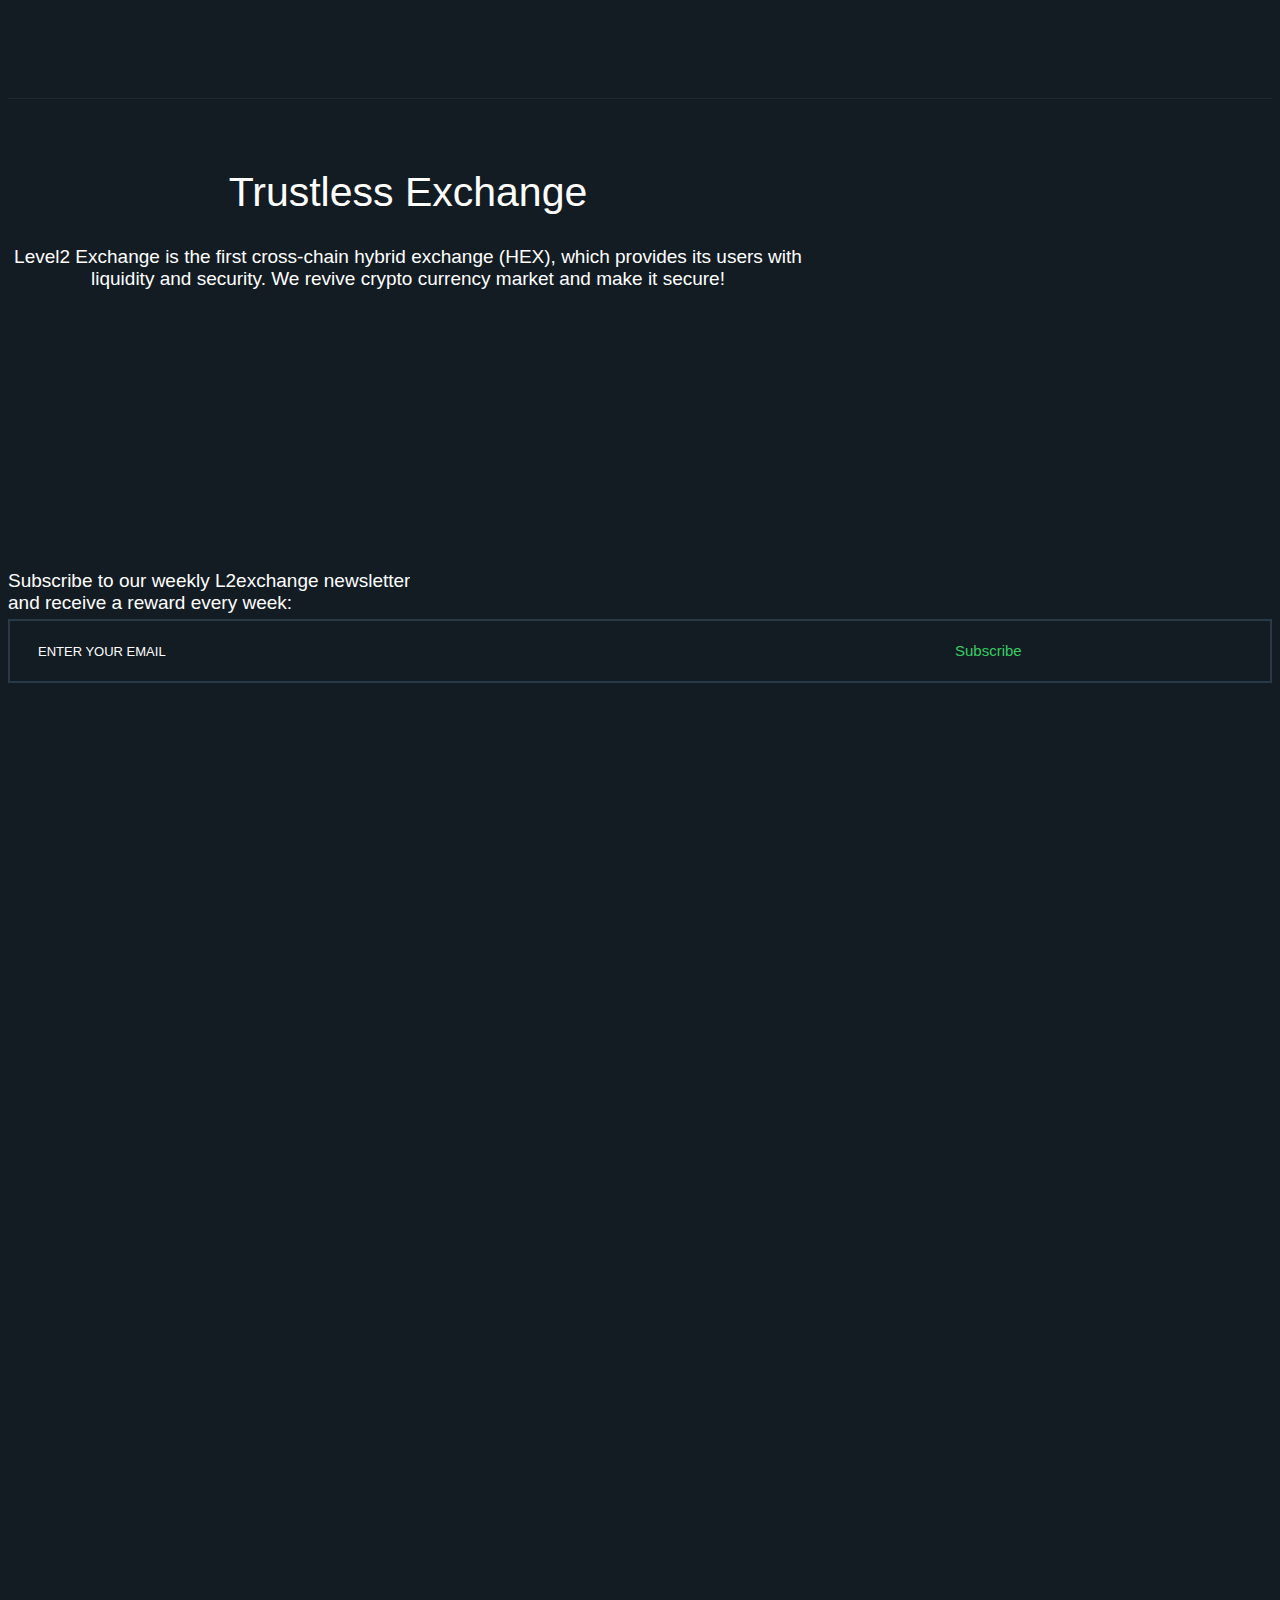
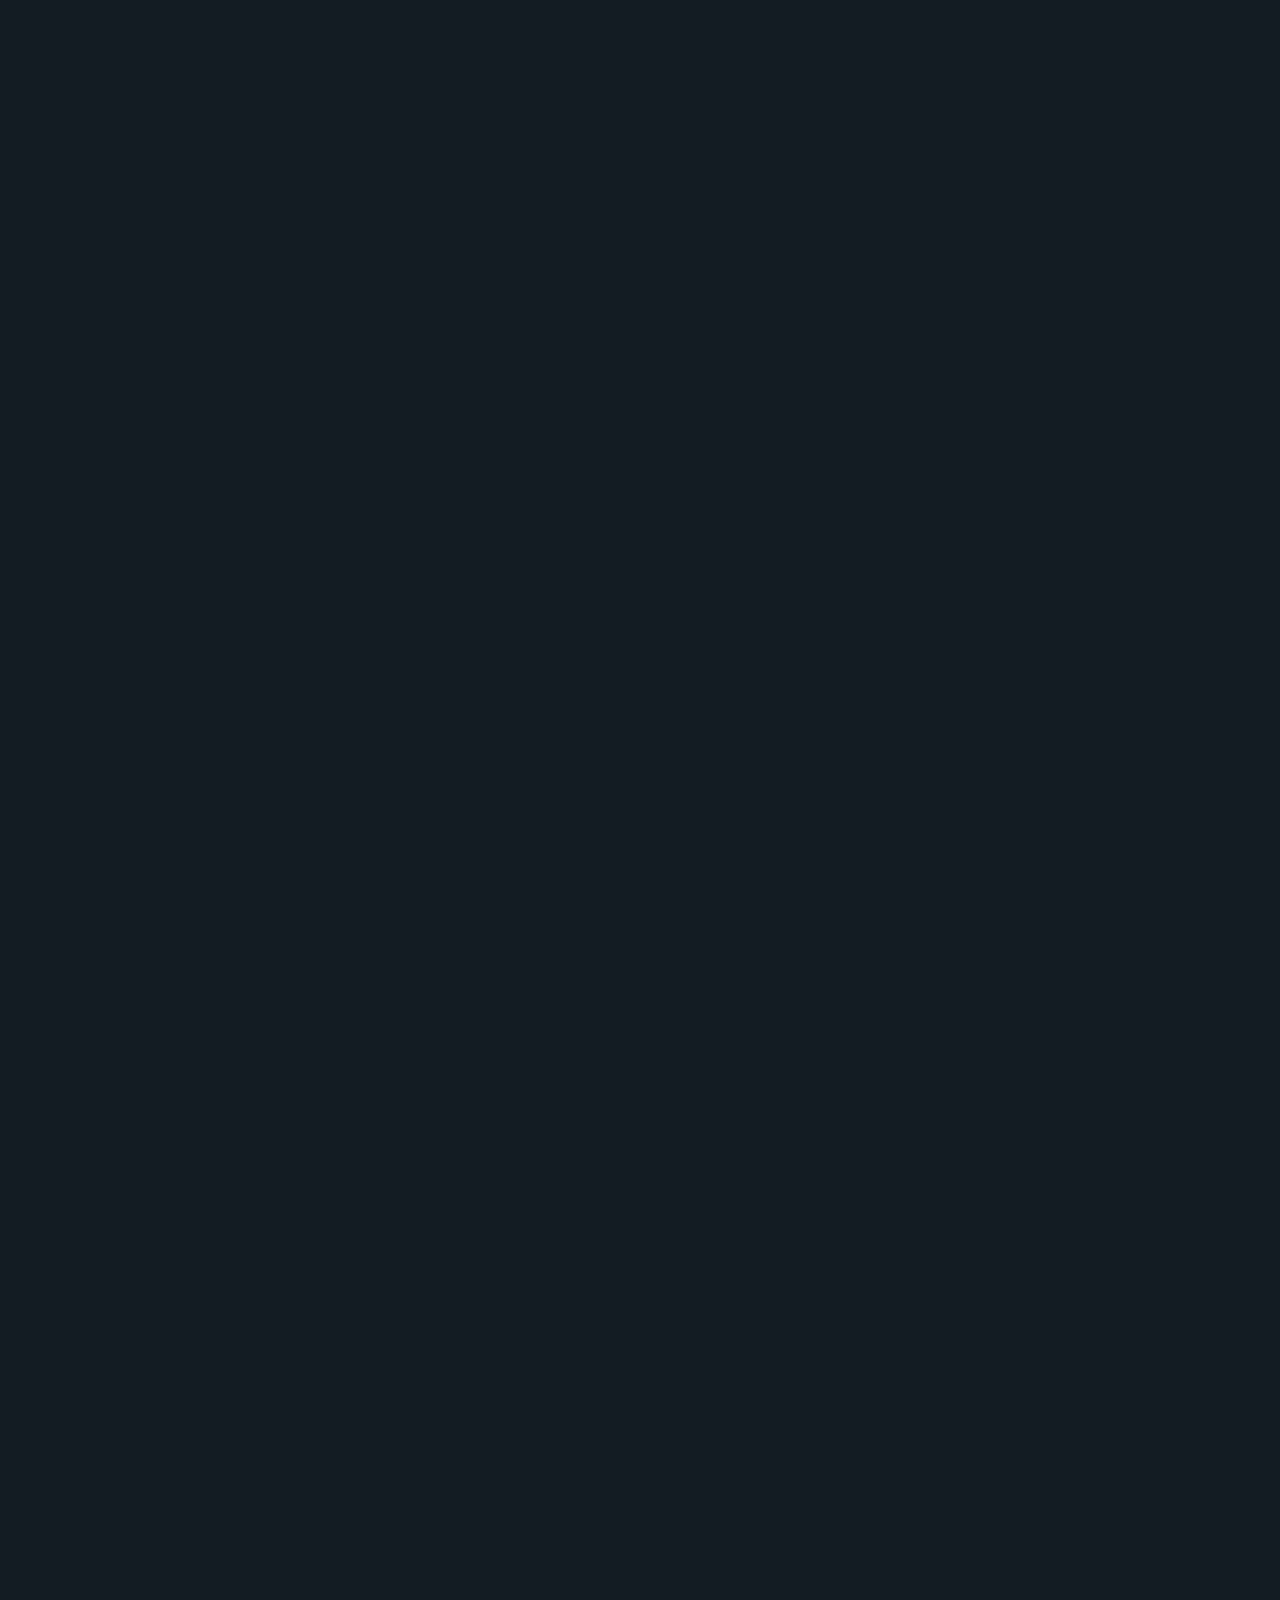
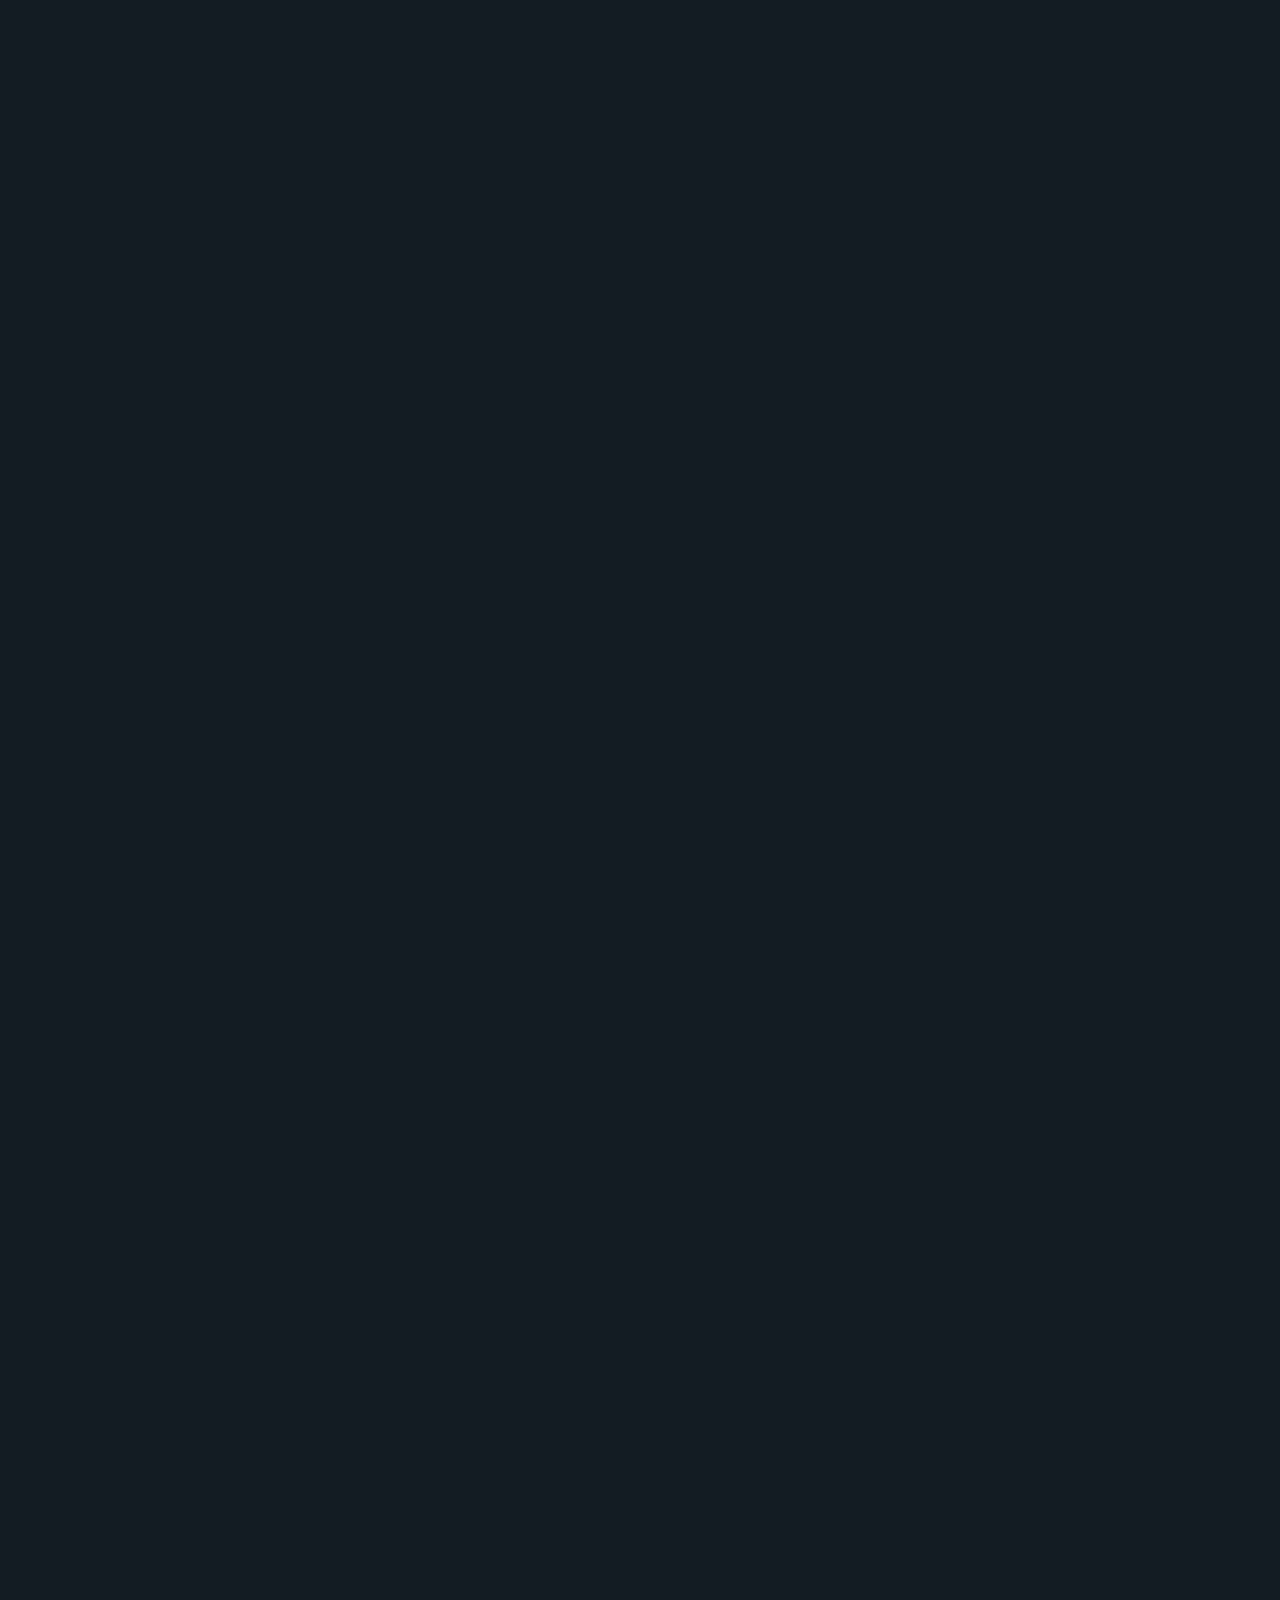
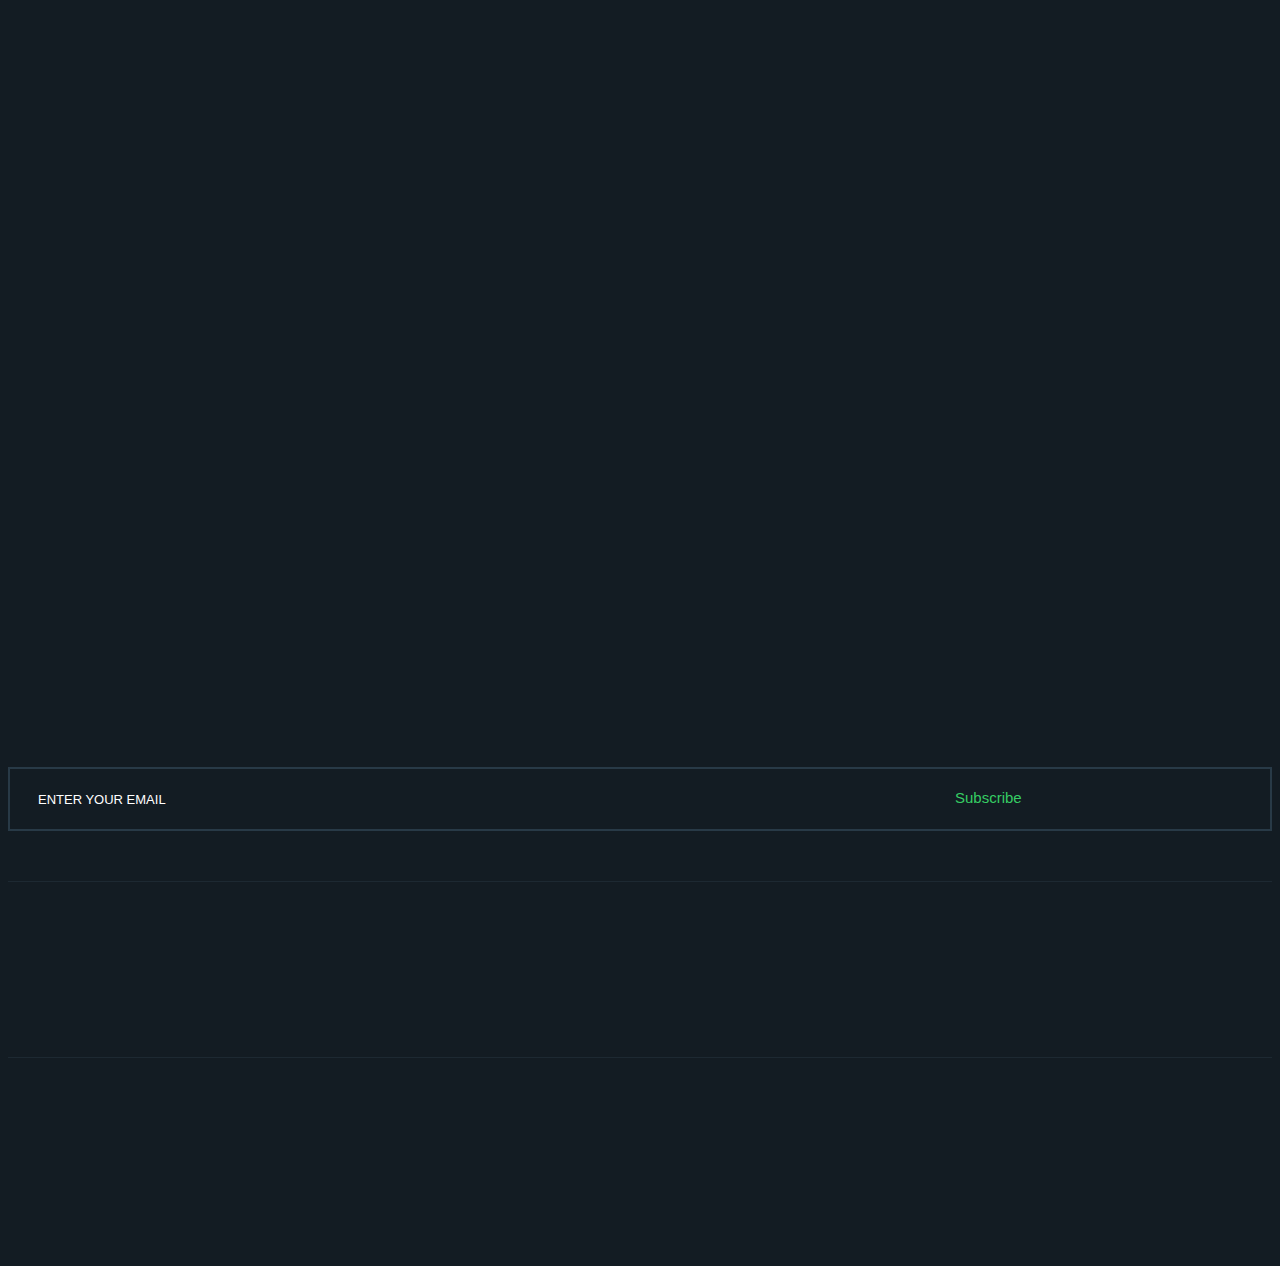
==== commit 8297df77: "Remove partners block" ====
--- a/index.html
+++ b/index.html
@@ -42,151 +42,6 @@
                 <!-- <a href="#strategy" class="nav__link"><span class="menu-line">DEVELOPMENT STRATEGY</span></a> -->
         </nav>
         <div class="header__lang menu-line">
-          <div class="header__lang__cur">
-           <svg version="1.1" id="Layer_1" xmlns="http://www.w3.org/2000/svg" xmlns:xlink="http://www.w3.org/1999/xlink" x="0px" y="0px" width="100%" height:"100%"
-   viewBox="0 0 512.001 512.001" style="enable-background:new 0 0 512.001 512.001;" xml:space="preserve">
-<path style="fill:#F5F5F5;" d="M503.172,423.725H8.828c-4.875,0-8.828-3.953-8.828-8.828V97.104c0-4.875,3.953-8.828,8.828-8.828
-  h494.345c4.875,0,8.828,3.953,8.828,8.828v317.793C512,419.773,508.047,423.725,503.172,423.725z"/>
-<g>
-  <path style="fill:#FF4B55;" d="M512,114.081H0V97.104c0-4.875,3.953-8.828,8.828-8.828h494.345c4.875,0,8.828,3.953,8.828,8.828
-    L512,114.081L512,114.081z"/>
-  <rect y="191.491" style="fill:#FF4B55;" width="512" height="25.804"/>
-  <rect y="139.881" style="fill:#FF4B55;" width="512" height="25.804"/>
-  <path style="fill:#FF4B55;" d="M512,268.903H8.828c-4.875,0-8.828-3.953-8.828-8.828v-16.977h512V268.903z"/>
-  <rect y="346.321" style="fill:#FF4B55;" width="512" height="25.804"/>
-  <path style="fill:#FF4B55;" d="M503.172,423.725H8.828c-4.875,0-8.828-3.953-8.828-8.828v-16.976h512v16.977
-    C512,419.773,508.047,423.725,503.172,423.725z"/>
-  <rect y="294.711" style="fill:#FF4B55;" width="512" height="25.804"/>
-</g>
-<path style="fill:#41479B;" d="M229.517,88.277H8.828C3.953,88.277,0,92.229,0,97.104v162.97c0,4.875,3.953,8.828,8.828,8.828
-  h220.69c4.875,0,8.828-3.953,8.828-8.828V97.104C238.345,92.229,234.392,88.277,229.517,88.277z"/>
-<g>
-  <path style="fill:#F5F5F5;" d="M24.789,108.538l1.954,5.86l6.177,0.047c0.8,0.007,1.131,1.027,0.488,1.502l-4.969,3.67l1.864,5.889
-    c0.242,0.762-0.627,1.394-1.278,0.928L24,122.843l-5.025,3.592c-0.651,0.465-1.518-0.166-1.278-0.928l1.864-5.889l-4.969-3.67
-    c-0.643-0.476-0.312-1.495,0.488-1.502l6.177-0.047l1.954-5.86C23.463,107.779,24.535,107.779,24.789,108.538z"/>
-  <path style="fill:#F5F5F5;" d="M24.789,139.192l1.954,5.86l6.177,0.047c0.8,0.007,1.131,1.027,0.488,1.502l-4.969,3.67l1.864,5.889
-    c0.242,0.762-0.627,1.394-1.278,0.928L24,153.497l-5.025,3.592c-0.651,0.465-1.518-0.166-1.278-0.928l1.864-5.889l-4.969-3.67
-    c-0.643-0.476-0.312-1.495,0.488-1.502l6.177-0.047l1.954-5.86C23.463,138.434,24.535,138.434,24.789,139.192z"/>
-  <path style="fill:#F5F5F5;" d="M24.789,169.846l1.954,5.86l6.177,0.047c0.8,0.007,1.131,1.027,0.488,1.502l-4.969,3.67l1.864,5.889
-    c0.242,0.762-0.627,1.394-1.278,0.928L24,184.151l-5.025,3.592c-0.651,0.465-1.518-0.166-1.278-0.928l1.864-5.889l-4.969-3.67
-    c-0.643-0.476-0.312-1.495,0.488-1.502l6.177-0.047l1.954-5.86C23.463,169.088,24.535,169.088,24.789,169.846z"/>
-  <path style="fill:#F5F5F5;" d="M24.789,200.501l1.954,5.86l6.177,0.047c0.8,0.007,1.131,1.027,0.488,1.502l-4.969,3.67l1.864,5.889
-    c0.242,0.762-0.627,1.394-1.278,0.928L24,214.806l-5.025,3.592c-0.651,0.465-1.518-0.166-1.278-0.928l1.864-5.889l-4.969-3.67
-    c-0.643-0.476-0.312-1.495,0.488-1.502l6.177-0.047l1.954-5.86C23.463,199.742,24.535,199.742,24.789,200.501z"/>
-  <path style="fill:#F5F5F5;" d="M24.789,231.155l1.954,5.86l6.177,0.047c0.8,0.007,1.131,1.027,0.488,1.502l-4.969,3.67l1.864,5.889
-    c0.242,0.762-0.627,1.394-1.278,0.928L24,245.46l-5.025,3.592c-0.651,0.465-1.518-0.166-1.278-0.928l1.864-5.889l-4.969-3.67
-    c-0.643-0.476-0.312-1.495,0.488-1.502l6.177-0.047l1.954-5.86C23.463,230.395,24.535,230.395,24.789,231.155z"/>
-  <path style="fill:#F5F5F5;" d="M48.582,123.567l1.954,5.86l6.177,0.047c0.8,0.007,1.131,1.027,0.488,1.502l-4.969,3.67l1.864,5.889
-    c0.242,0.762-0.627,1.394-1.278,0.928l-5.025-3.592l-5.025,3.592c-0.651,0.465-1.518-0.166-1.278-0.928l1.864-5.889l-4.969-3.67
-    c-0.643-0.476-0.312-1.495,0.488-1.502l6.177-0.047l1.954-5.86C47.255,122.809,48.329,122.809,48.582,123.567z"/>
-  <path style="fill:#F5F5F5;" d="M48.582,154.222l1.954,5.86l6.177,0.047c0.8,0.007,1.131,1.027,0.488,1.502l-4.969,3.67l1.864,5.889
-    c0.242,0.762-0.627,1.394-1.278,0.928l-5.025-3.592l-5.025,3.592c-0.651,0.465-1.518-0.165-1.278-0.928l1.864-5.889l-4.969-3.67
-    c-0.643-0.476-0.312-1.495,0.488-1.502l6.177-0.047l1.954-5.86C47.255,153.463,48.329,153.463,48.582,154.222z"/>
-  <path style="fill:#F5F5F5;" d="M48.582,184.876l1.954,5.86l6.177,0.047c0.8,0.007,1.131,1.027,0.488,1.502l-4.969,3.67l1.864,5.889
-    c0.242,0.762-0.627,1.394-1.278,0.928l-5.025-3.592l-5.025,3.592c-0.651,0.465-1.518-0.166-1.278-0.928l1.864-5.889l-4.969-3.67
-    c-0.643-0.476-0.312-1.495,0.488-1.502l6.177-0.047l1.954-5.86C47.255,184.117,48.329,184.117,48.582,184.876z"/>
-  <path style="fill:#F5F5F5;" d="M48.582,215.53l1.954,5.86l6.177,0.047c0.8,0.007,1.131,1.027,0.488,1.502l-4.969,3.67l1.864,5.889
-    c0.242,0.762-0.627,1.394-1.278,0.928l-5.025-3.592l-5.025,3.592c-0.651,0.465-1.518-0.166-1.278-0.928l1.864-5.889l-4.969-3.67
-    c-0.643-0.476-0.312-1.495,0.488-1.502l6.177-0.047l1.954-5.86C47.255,214.772,48.329,214.772,48.582,215.53z"/>
-  <path style="fill:#F5F5F5;" d="M72.375,108.538l1.954,5.86l6.177,0.047c0.8,0.007,1.131,1.027,0.488,1.502l-4.969,3.67l1.864,5.889
-    c0.242,0.762-0.627,1.394-1.278,0.928l-5.025-3.592l-5.025,3.592c-0.651,0.465-1.518-0.166-1.278-0.928l1.864-5.889l-4.969-3.67
-    c-0.643-0.476-0.312-1.495,0.488-1.502l6.177-0.047l1.954-5.86C71.049,107.779,72.122,107.779,72.375,108.538z"/>
-  <path style="fill:#F5F5F5;" d="M72.375,139.192l1.954,5.86l6.177,0.047c0.8,0.007,1.131,1.027,0.488,1.502l-4.969,3.67l1.864,5.889
-    c0.242,0.762-0.627,1.394-1.278,0.928l-5.025-3.592l-5.025,3.592c-0.651,0.465-1.518-0.166-1.278-0.928l1.864-5.889l-4.969-3.67
-    c-0.643-0.476-0.312-1.495,0.488-1.502l6.177-0.047l1.954-5.86C71.049,138.434,72.122,138.434,72.375,139.192z"/>
-  <path style="fill:#F5F5F5;" d="M72.375,169.846l1.954,5.86l6.177,0.047c0.8,0.007,1.131,1.027,0.488,1.502l-4.969,3.67l1.864,5.889
-    c0.242,0.762-0.627,1.394-1.278,0.928l-5.025-3.592l-5.025,3.592c-0.651,0.465-1.518-0.166-1.278-0.928l1.864-5.889l-4.969-3.67
-    c-0.643-0.476-0.312-1.495,0.488-1.502l6.177-0.047l1.954-5.86C71.049,169.088,72.122,169.088,72.375,169.846z"/>
-  <path style="fill:#F5F5F5;" d="M72.375,200.501l1.954,5.86l6.177,0.047c0.8,0.007,1.131,1.027,0.488,1.502l-4.969,3.67l1.864,5.889
-    c0.242,0.762-0.627,1.394-1.278,0.928l-5.025-3.592l-5.025,3.592c-0.651,0.465-1.518-0.166-1.278-0.928l1.864-5.889l-4.969-3.67
-    c-0.643-0.476-0.312-1.495,0.488-1.502l6.177-0.047l1.954-5.86C71.049,199.742,72.122,199.742,72.375,200.501z"/>
-  <path style="fill:#F5F5F5;" d="M72.375,231.155l1.954,5.86l6.177,0.047c0.8,0.007,1.131,1.027,0.488,1.502l-4.969,3.67l1.864,5.889
-    c0.242,0.762-0.627,1.394-1.278,0.928l-5.025-3.592l-5.025,3.592c-0.651,0.465-1.518-0.166-1.278-0.928l1.864-5.889l-4.969-3.67
-    c-0.643-0.476-0.312-1.495,0.488-1.502l6.177-0.047l1.954-5.86C71.049,230.395,72.122,230.395,72.375,231.155z"/>
-  <path style="fill:#F5F5F5;" d="M96.169,123.567l1.954,5.86l6.177,0.047c0.8,0.007,1.131,1.027,0.488,1.502l-4.969,3.67l1.864,5.889
-    c0.242,0.762-0.627,1.394-1.278,0.928l-5.025-3.592l-5.025,3.592c-0.651,0.465-1.518-0.166-1.278-0.928l1.864-5.889l-4.969-3.67
-    c-0.643-0.476-0.312-1.495,0.488-1.502l6.177-0.047l1.954-5.86C94.842,122.809,95.916,122.809,96.169,123.567z"/>
-  <path style="fill:#F5F5F5;" d="M96.169,154.222l1.954,5.86l6.177,0.047c0.8,0.007,1.131,1.027,0.488,1.502l-4.969,3.67l1.864,5.889
-    c0.242,0.762-0.627,1.394-1.278,0.928l-5.025-3.592l-5.025,3.592c-0.651,0.465-1.518-0.165-1.278-0.928l1.864-5.889l-4.969-3.67
-    c-0.643-0.476-0.312-1.495,0.488-1.502l6.177-0.047l1.954-5.86C94.842,153.463,95.916,153.463,96.169,154.222z"/>
-  <path style="fill:#F5F5F5;" d="M96.169,184.876l1.954,5.86l6.177,0.047c0.8,0.007,1.131,1.027,0.488,1.502l-4.969,3.67l1.864,5.889
-    c0.242,0.762-0.627,1.394-1.278,0.928l-5.025-3.592l-5.025,3.592c-0.651,0.465-1.518-0.166-1.278-0.928l1.864-5.889l-4.969-3.67
-    c-0.643-0.476-0.312-1.495,0.488-1.502l6.177-0.047l1.954-5.86C94.842,184.117,95.916,184.117,96.169,184.876z"/>
-  <path style="fill:#F5F5F5;" d="M96.169,215.53l1.954,5.86l6.177,0.047c0.8,0.007,1.131,1.027,0.488,1.502l-4.969,3.67l1.864,5.889
-    c0.242,0.762-0.627,1.394-1.278,0.928l-5.025-3.592l-5.025,3.592c-0.651,0.465-1.518-0.166-1.278-0.928l1.864-5.889l-4.969-3.67
-    c-0.643-0.476-0.312-1.495,0.488-1.502l6.177-0.047l1.954-5.86C94.842,214.772,95.916,214.772,96.169,215.53z"/>
-  <path style="fill:#F5F5F5;" d="M119.962,108.538l1.954,5.86l6.177,0.047c0.8,0.007,1.131,1.027,0.488,1.502l-4.969,3.67
-    l1.864,5.889c0.242,0.762-0.627,1.394-1.278,0.928l-5.026-3.592l-5.025,3.592c-0.651,0.465-1.518-0.166-1.278-0.928l1.864-5.889
-    l-4.969-3.67c-0.643-0.476-0.312-1.495,0.488-1.502l6.177-0.047l1.954-5.86C118.636,107.779,119.709,107.779,119.962,108.538z"/>
-  <path style="fill:#F5F5F5;" d="M119.962,139.192l1.954,5.86l6.177,0.047c0.8,0.007,1.131,1.027,0.488,1.502l-4.969,3.67
-    l1.864,5.889c0.242,0.762-0.627,1.394-1.278,0.928l-5.026-3.592l-5.025,3.592c-0.651,0.465-1.518-0.166-1.278-0.928l1.864-5.889
-    l-4.969-3.67c-0.643-0.476-0.312-1.495,0.488-1.502l6.177-0.047l1.954-5.86C118.636,138.434,119.709,138.434,119.962,139.192z"/>
-  <path style="fill:#F5F5F5;" d="M119.962,169.846l1.954,5.86l6.177,0.047c0.8,0.007,1.131,1.027,0.488,1.502l-4.969,3.67
-    l1.864,5.889c0.242,0.762-0.627,1.394-1.278,0.928l-5.026-3.592l-5.025,3.592c-0.651,0.465-1.518-0.166-1.278-0.928l1.864-5.889
-    l-4.969-3.67c-0.643-0.476-0.312-1.495,0.488-1.502l6.177-0.047l1.954-5.86C118.636,169.088,119.709,169.088,119.962,169.846z"/>
-  <path style="fill:#F5F5F5;" d="M119.962,200.501l1.954,5.86l6.177,0.047c0.8,0.007,1.131,1.027,0.488,1.502l-4.969,3.67
-    l1.864,5.889c0.242,0.762-0.627,1.394-1.278,0.928l-5.026-3.592l-5.025,3.592c-0.651,0.465-1.518-0.166-1.278-0.928l1.864-5.889
-    l-4.969-3.67c-0.643-0.476-0.312-1.495,0.488-1.502l6.177-0.047l1.954-5.86C118.636,199.742,119.709,199.742,119.962,200.501z"/>
-  <path style="fill:#F5F5F5;" d="M119.962,231.155l1.954,5.86l6.177,0.047c0.8,0.007,1.131,1.027,0.488,1.502l-4.969,3.67
-    l1.864,5.889c0.242,0.762-0.627,1.394-1.278,0.928l-5.026-3.592l-5.025,3.592c-0.651,0.465-1.518-0.166-1.278-0.928l1.864-5.889
-    l-4.969-3.67c-0.643-0.476-0.312-1.495,0.488-1.502l6.177-0.047l1.954-5.86C118.636,230.395,119.709,230.395,119.962,231.155z"/>
-  <path style="fill:#F5F5F5;" d="M143.755,123.567l1.954,5.86l6.177,0.047c0.8,0.007,1.131,1.027,0.488,1.502l-4.969,3.67
-    l1.864,5.889c0.242,0.762-0.627,1.394-1.278,0.928l-5.025-3.592l-5.025,3.592c-0.651,0.465-1.518-0.166-1.278-0.928l1.864-5.889
-    l-4.969-3.67c-0.643-0.476-0.312-1.495,0.488-1.502l6.177-0.047l1.954-5.86C142.43,122.809,143.502,122.809,143.755,123.567z"/>
-  <path style="fill:#F5F5F5;" d="M143.755,154.222l1.954,5.86l6.177,0.047c0.8,0.007,1.131,1.027,0.488,1.502l-4.969,3.67
-    l1.864,5.889c0.242,0.762-0.627,1.394-1.278,0.928l-5.025-3.592l-5.025,3.592c-0.651,0.465-1.518-0.165-1.278-0.928l1.864-5.889
-    l-4.969-3.67c-0.643-0.476-0.312-1.495,0.488-1.502l6.177-0.047l1.954-5.86C142.43,153.463,143.502,153.463,143.755,154.222z"/>
-  <path style="fill:#F5F5F5;" d="M143.755,184.876l1.954,5.86l6.177,0.047c0.8,0.007,1.131,1.027,0.488,1.502l-4.969,3.67
-    l1.864,5.889c0.242,0.762-0.627,1.394-1.278,0.928l-5.025-3.592l-5.025,3.592c-0.651,0.465-1.518-0.166-1.278-0.928l1.864-5.889
-    l-4.969-3.67c-0.643-0.476-0.312-1.495,0.488-1.502l6.177-0.047l1.954-5.86C142.43,184.117,143.502,184.117,143.755,184.876z"/>
-  <path style="fill:#F5F5F5;" d="M143.755,215.53l1.954,5.86l6.177,0.047c0.8,0.007,1.131,1.027,0.488,1.502l-4.969,3.67l1.864,5.889
-    c0.242,0.762-0.627,1.394-1.278,0.928l-5.025-3.592l-5.025,3.592c-0.651,0.465-1.518-0.166-1.278-0.928l1.864-5.889l-4.969-3.67
-    c-0.643-0.476-0.312-1.495,0.488-1.502l6.177-0.047l1.954-5.86C142.43,214.772,143.502,214.772,143.755,215.53z"/>
-  <path style="fill:#F5F5F5;" d="M167.549,108.538l1.954,5.86l6.177,0.047c0.8,0.007,1.131,1.027,0.488,1.502l-4.969,3.67
-    l1.864,5.889c0.242,0.762-0.627,1.394-1.278,0.928l-5.025-3.592l-5.025,3.592c-0.651,0.465-1.518-0.166-1.278-0.928l1.864-5.889
-    l-4.969-3.67c-0.643-0.476-0.312-1.495,0.488-1.502l6.177-0.047l1.954-5.86C166.222,107.779,167.296,107.779,167.549,108.538z"/>
-  <path style="fill:#F5F5F5;" d="M167.549,139.192l1.954,5.86l6.177,0.047c0.8,0.007,1.131,1.027,0.488,1.502l-4.969,3.67
-    l1.864,5.889c0.242,0.762-0.627,1.394-1.278,0.928l-5.025-3.592l-5.025,3.592c-0.651,0.465-1.518-0.166-1.278-0.928l1.864-5.889
-    l-4.969-3.67c-0.643-0.476-0.312-1.495,0.488-1.502l6.177-0.047l1.954-5.86C166.222,138.434,167.296,138.434,167.549,139.192z"/>
-  <path style="fill:#F5F5F5;" d="M167.549,169.846l1.954,5.86l6.177,0.047c0.8,0.007,1.131,1.027,0.488,1.502l-4.969,3.67
-    l1.864,5.889c0.242,0.762-0.627,1.394-1.278,0.928l-5.025-3.592l-5.025,3.592c-0.651,0.465-1.518-0.166-1.278-0.928l1.864-5.889
-    l-4.969-3.67c-0.643-0.476-0.312-1.495,0.488-1.502l6.177-0.047l1.954-5.86C166.222,169.088,167.296,169.088,167.549,169.846z"/>
-  <path style="fill:#F5F5F5;" d="M167.549,200.501l1.954,5.86l6.177,0.047c0.8,0.007,1.131,1.027,0.488,1.502l-4.969,3.67
-    l1.864,5.889c0.242,0.762-0.627,1.394-1.278,0.928l-5.025-3.592l-5.025,3.592c-0.651,0.465-1.518-0.166-1.278-0.928l1.864-5.889
-    l-4.969-3.67c-0.643-0.476-0.312-1.495,0.488-1.502l6.177-0.047l1.954-5.86C166.222,199.742,167.296,199.742,167.549,200.501z"/>
-  <path style="fill:#F5F5F5;" d="M167.549,231.155l1.954,5.86l6.177,0.047c0.8,0.007,1.131,1.027,0.488,1.502l-4.969,3.67
-    l1.864,5.889c0.242,0.762-0.627,1.394-1.278,0.928l-5.025-3.592l-5.025,3.592c-0.651,0.465-1.518-0.166-1.278-0.928l1.864-5.889
-    l-4.969-3.67c-0.643-0.476-0.312-1.495,0.488-1.502l6.177-0.047l1.954-5.86C166.222,230.395,167.296,230.395,167.549,231.155z"/>
-  <path style="fill:#F5F5F5;" d="M191.342,123.567l1.954,5.86l6.177,0.047c0.8,0.007,1.131,1.027,0.488,1.502l-4.969,3.67
-    l1.864,5.889c0.242,0.762-0.627,1.394-1.278,0.928l-5.025-3.592l-5.025,3.592c-0.651,0.465-1.518-0.166-1.278-0.928l1.864-5.889
-    l-4.969-3.67c-0.643-0.476-0.312-1.495,0.488-1.502l6.177-0.047l1.954-5.86C190.016,122.809,191.09,122.809,191.342,123.567z"/>
-  <path style="fill:#F5F5F5;" d="M191.342,154.222l1.954,5.86l6.177,0.047c0.8,0.007,1.131,1.027,0.488,1.502l-4.969,3.67
-    l1.864,5.889c0.242,0.762-0.627,1.394-1.278,0.928l-5.025-3.592l-5.025,3.592c-0.651,0.465-1.518-0.165-1.278-0.928l1.864-5.889
-    l-4.969-3.67c-0.643-0.476-0.312-1.495,0.488-1.502l6.177-0.047l1.954-5.86C190.016,153.463,191.09,153.463,191.342,154.222z"/>
-  <path style="fill:#F5F5F5;" d="M191.342,184.876l1.954,5.86l6.177,0.047c0.8,0.007,1.131,1.027,0.488,1.502l-4.969,3.67
-    l1.864,5.889c0.242,0.762-0.627,1.394-1.278,0.928l-5.025-3.592l-5.025,3.592c-0.651,0.465-1.518-0.166-1.278-0.928l1.864-5.889
-    l-4.969-3.67c-0.643-0.476-0.312-1.495,0.488-1.502l6.177-0.047l1.954-5.86C190.016,184.117,191.09,184.117,191.342,184.876z"/>
-  <path style="fill:#F5F5F5;" d="M191.342,215.53l1.954,5.86l6.177,0.047c0.8,0.007,1.131,1.027,0.488,1.502l-4.969,3.67l1.864,5.889
-    c0.242,0.762-0.627,1.394-1.278,0.928l-5.025-3.592l-5.025,3.592c-0.651,0.465-1.518-0.166-1.278-0.928l1.864-5.889l-4.969-3.67
-    c-0.643-0.476-0.312-1.495,0.488-1.502l6.177-0.047l1.954-5.86C190.016,214.772,191.09,214.772,191.342,215.53z"/>
-  <path style="fill:#F5F5F5;" d="M215.136,108.538l1.954,5.86l6.177,0.047c0.8,0.007,1.131,1.027,0.488,1.502l-4.969,3.67
-    l1.864,5.889c0.242,0.762-0.627,1.394-1.278,0.928l-5.025-3.592l-5.025,3.592c-0.651,0.465-1.518-0.166-1.278-0.928l1.864-5.889
-    l-4.969-3.67c-0.643-0.476-0.312-1.495,0.488-1.502l6.177-0.047l1.954-5.86C213.81,107.779,214.882,107.779,215.136,108.538z"/>
-  <path style="fill:#F5F5F5;" d="M215.136,139.192l1.954,5.86l6.177,0.047c0.8,0.007,1.131,1.027,0.488,1.502l-4.969,3.67
-    l1.864,5.889c0.242,0.762-0.627,1.394-1.278,0.928l-5.025-3.592l-5.025,3.592c-0.651,0.465-1.518-0.166-1.278-0.928l1.864-5.889
-    l-4.969-3.67c-0.643-0.476-0.312-1.495,0.488-1.502l6.177-0.047l1.954-5.86C213.81,138.434,214.882,138.434,215.136,139.192z"/>
-  <path style="fill:#F5F5F5;" d="M215.136,169.846l1.954,5.86l6.177,0.047c0.8,0.007,1.131,1.027,0.488,1.502l-4.969,3.67
-    l1.864,5.889c0.242,0.762-0.627,1.394-1.278,0.928l-5.025-3.592l-5.025,3.592c-0.651,0.465-1.518-0.166-1.278-0.928l1.864-5.889
-    l-4.969-3.67c-0.643-0.476-0.312-1.495,0.488-1.502l6.177-0.047l1.954-5.86C213.81,169.088,214.882,169.088,215.136,169.846z"/>
-  <path style="fill:#F5F5F5;" d="M215.136,200.501l1.954,5.86l6.177,0.047c0.8,0.007,1.131,1.027,0.488,1.502l-4.969,3.67
-    l1.864,5.889c0.242,0.762-0.627,1.394-1.278,0.928l-5.025-3.592l-5.025,3.592c-0.651,0.465-1.518-0.166-1.278-0.928l1.864-5.889
-    l-4.969-3.67c-0.643-0.476-0.312-1.495,0.488-1.502l6.177-0.047l1.954-5.86C213.81,199.742,214.882,199.742,215.136,200.501z"/>
-  <path style="fill:#F5F5F5;" d="M215.136,231.155l1.954,5.86l6.177,0.047c0.8,0.007,1.131,1.027,0.488,1.502l-4.969,3.67
-    l1.864,5.889c0.242,0.762-0.627,1.394-1.278,0.928l-5.025-3.592l-5.025,3.592c-0.651,0.465-1.518-0.166-1.278-0.928l1.864-5.889
-    l-4.969-3.67c-0.643-0.476-0.312-1.495,0.488-1.502l6.177-0.047l1.954-5.86C213.81,230.395,214.882,230.395,215.136,231.155z"/>
-</g>
-</svg>
-          </div>
           <ul>
             <li>
               <a href="indexru.html">
@@ -725,19 +580,6 @@
             </div>
         </div>
     </section> -->
-    <section id="team" class="support">
-        <h2><span class="lines"><span class="lines-text">Partners:</span></span></h2>
-        <div class="support__img">
-        <div class="row no-gutters justify-content-center justify-content-lg-between">
-            <div class="col-6 col-md-4 col-lg-1 support__img__item"><img data-src="img/support/0.png" src="" alt=""></div>
-            <div class="col-6 col-md-4 col-lg-1 support__img__item"><img data-src="img/support/1.png" src="" alt=""></div>
-            <div class="col-6 col-md-4 col-lg-1 support__img__item"><img data-src="img/support/2.png" src="" alt=""></div>
-            <div class="col-6 col-md-4 col-lg-1 support__img__item"><img data-src="img/support/3.png" src="" alt=""></div>
-            <div class="col-6 col-md-4 col-lg-1 support__img__item"><img data-src="img/support/4.png" src="" alt=""></div>
-            <div class="col-6 col-md-4 col-lg-1 support__img__item"><img data-src="img/support/5.png" src="" alt=""></div>
-        </div>
-        </div>
-    </section>
 </div>
 </main>
 <footer>
--- a/css/style.css
+++ b/css/style.css
@@ -72,7 +72,6 @@
 }
 
 main {
-    margin-bottom: 190px;
     position: relative;
 }
 
